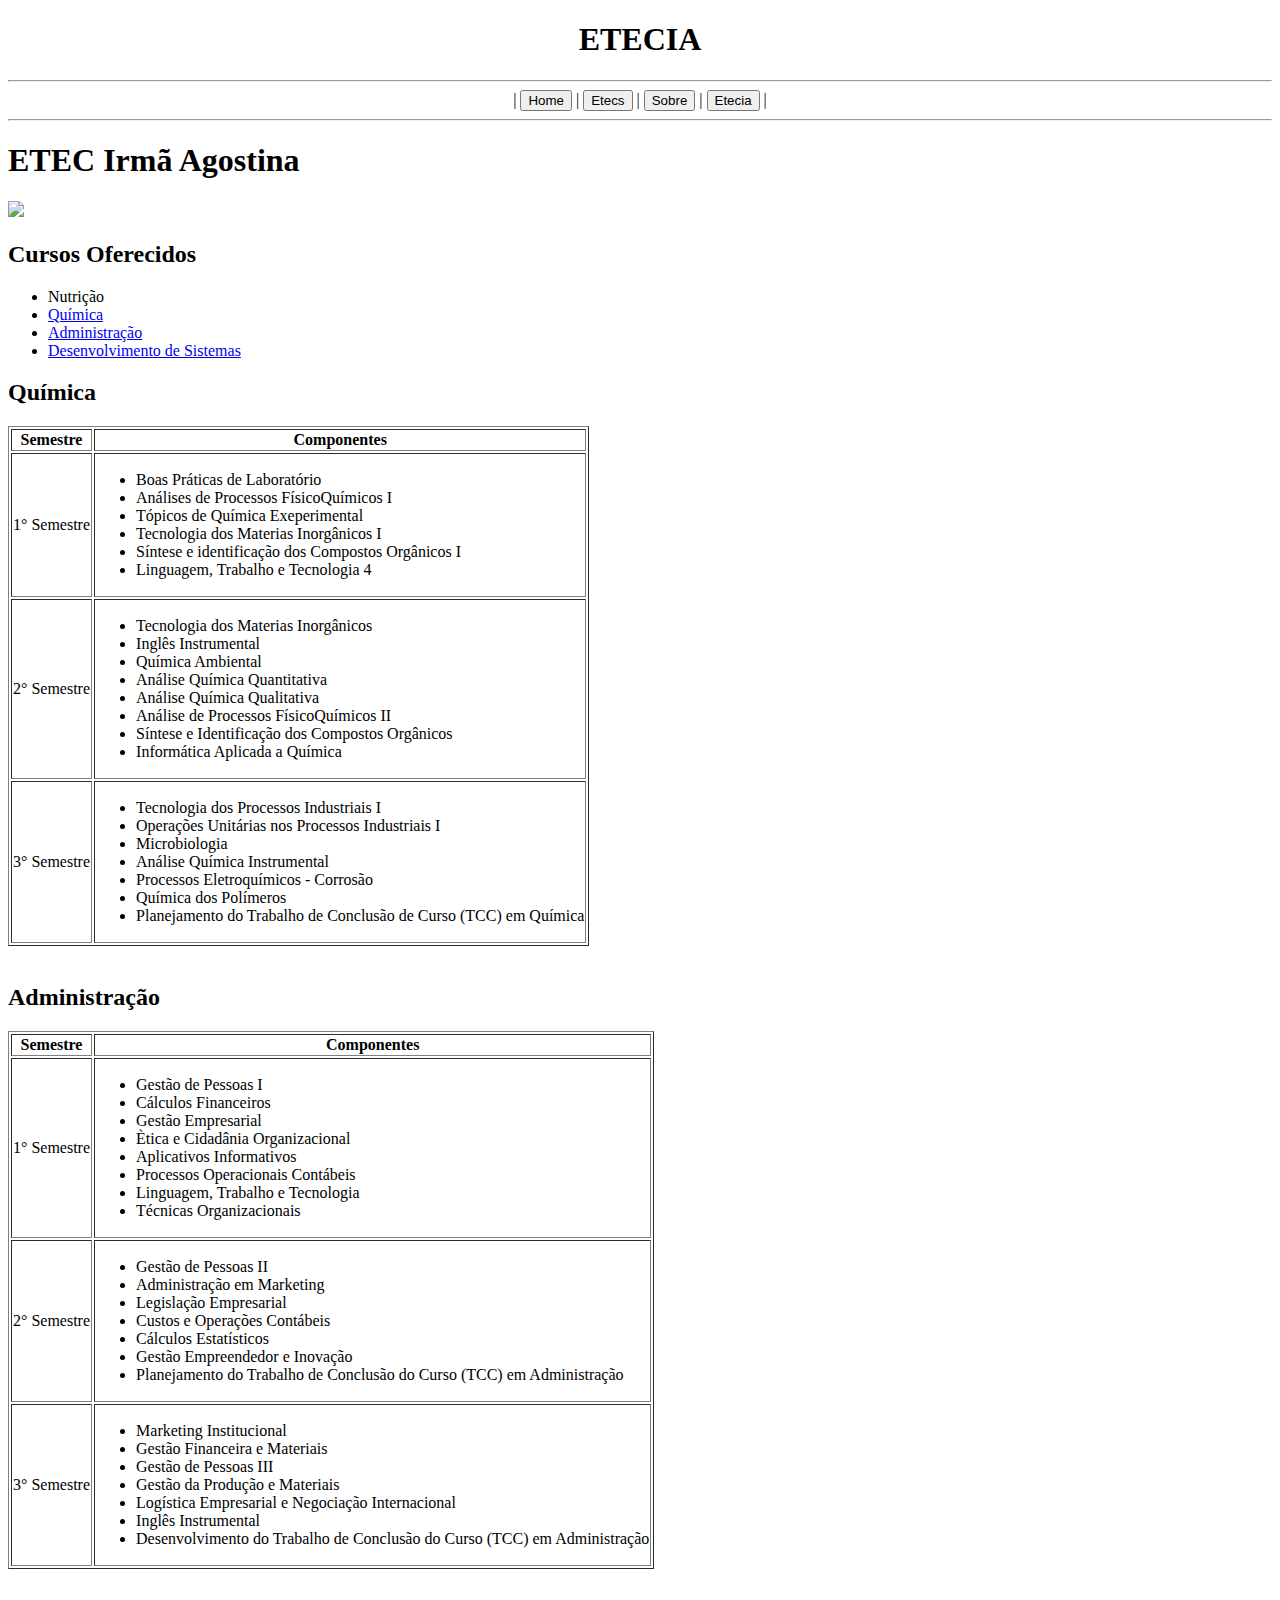
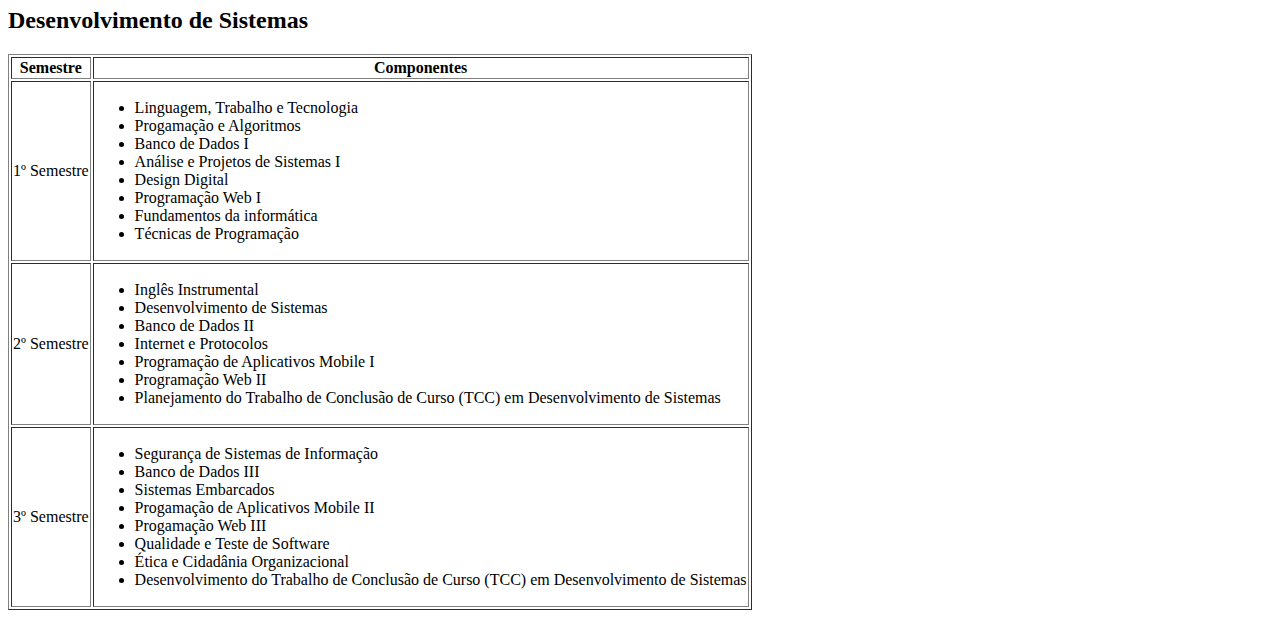
==== etecia.html @ db359ec2 "Site_Etec" ====
<!DOCTYPE html>
	<html lang="pt-br">
		<head>
			<meta charset="utf-8"/>
			<meta name="author" content="Giovanni Couto Diniz"/>
			<meta name="description" content="Treino de html."/>
			<link rel="stylesheet" href=""/>
			<link rel="icon" href=""/>
			<title> </title>
		</head>
		<body>
			<header>
				<center>
					<h1>
						ETECIA
					</h1>
				</center>
			<hr/>
			</header>
			<nav>
				<center>
				<span> | </span>
					<a href="index.html"><button> Home</button></a>
				<span> | </span>
					<a href="etecs.html"><button> Etecs</button></a>
				<span> | </span>
					<a href="sobre.html"><button> Sobre</button></a>
				<span> | </span>
					<a href="etecia.html"><button> Etecia</button></a>
				<span> | </span>
				</center>
				<hr/>
			</nav>
			<section>
			<h1> ETEC Irmã Agostina </h1>
			<img src="Etecia.jpg"/>
			<br/>
			<h2> Cursos Oferecidos </h2>
			<ul>
				<li><a>Nutrição</a></li>
				<li><a href="#quimica">Química</a></li>
				<li><a href="#adm">Administração</a></li>
				<li><a href="#ds">Desenvolvimento de Sistemas</a></li>
		    </ul>
			<h2 id="quimica">Química</h2>
			<table border="1">
				<tr>
				<th>Semestre</th>
				<th>Componentes</th>
				</tr>
				<tr>
					<td>1° Semestre</td>
					<td>
						<ul>
							<li> Boas Práticas de Laboratório </li>
							<li> Análises de Processos FísicoQuímicos I </li>
							<li> Tópicos de Química Exeperimental </li>
							<li> Tecnologia dos Materias Inorgânicos I </li>
							<li> Síntese e identificação dos Compostos Orgânicos I </li>
							<li> Linguagem, Trabalho e Tecnologia 4 </li>
						</ul>
					</td>
				</tr>
				<tr>
					<td>2° Semestre</td>
					<td>
						<ul>
							<li> Tecnologia dos Materias Inorgânicos </li>
							<li> Inglês Instrumental </li>
							<li> Química Ambiental </li>
							<li> Análise Química Quantitativa </li>
							<li> Análise Química Qualitativa </li>
							<li> Análise de Processos FísicoQuímicos II </li>
							<li> Síntese e Identificação dos Compostos Orgânicos </li>
							<li> Informática Aplicada a Química  </li>
						</ul>
					</td>

				</tr>
				<tr>
					<td>3° Semestre</td>
					<td>
						<ul>
							<li> Tecnologia dos Processos Industriais I </li>
							<li> Operações Unitárias nos Processos Industriais I </li>
							<li> Microbiologia </li>
							<li> Análise Química Instrumental </li>
							<li> Processos Eletroquímicos - Corrosão </li>
							<li> Química dos Polímeros </li>
							<li> Planejamento do Trabalho de Conclusão de Curso (TCC) em Química </li>
						</ul>
					</td>
				</tr>
			</table>
			<br/>
			<h2 id="adm">Administração</h2>
			<table border="1">
				<tr>
				<th>Semestre</th>
				<th>Componentes</th>
				</tr>
				<tr>
					<td>1° Semestre</td>
					<td>
						<ul>
							<li> Gestão de Pessoas I </li>
							<li> Cálculos Financeiros </li>
							<li> Gestão Empresarial </li>
							<li> Ètica e Cidadânia Organizacional </li>
							<li> Aplicativos Informativos </li>
							<li> Processos Operacionais Contábeis </li>
							<li> Linguagem, Trabalho e Tecnologia </li>
							<li> Técnicas Organizacionais </li>
						</ul>
					</td>
				</tr>
				<tr>
					<td>2° Semestre</td>
					<td>
						<ul>
							<li> Gestão de Pessoas II </li>
							<li> Administração em Marketing </li>
							<li> Legislação Empresarial </li>
							<li> Custos e Operações Contábeis </li>
							<li> Cálculos Estatísticos </li>
							<li> Gestão Empreendedor e Inovação</li>
							<li> Planejamento do Trabalho de Conclusão do Curso (TCC) em Administração</li>
						</ul>
					</td>
				</tr>
				<tr>
					<td>3° Semestre</td>
					<td>
						<ul>
							<li> Marketing Institucional </li>
							<li> Gestão Financeira e Materiais </li>
							<li> Gestão de Pessoas III </li>
							<li> Gestão da Produção e Materiais </li>
							<li> Logística Empresarial e Negociação Internacional </li>
							<li> Inglês Instrumental  </li>
							<li> Desenvolvimento do Trabalho de Conclusão do Curso (TCC) em Administração </li>
						</ul>
					</td>
				</tr>
			</table>
			<br/>
			<h2 id="ds">Desenvolvimento de Sistemas</h2>
			<table border="1">
				<tr>
				<th>Semestre</th>
				<th>Componentes</th>
				</tr>
				<tr>
					<td>1º Semestre</td>
					<td>
						<ul>
							<li> Linguagem, Trabalho e Tecnologia </li>
							<li> Progamação e Algoritmos </li>
							<li> Banco de Dados I </li>
							<li> Análise e Projetos de Sistemas I </li>
							<li> Design Digital </li>
							<li> Programação Web I </li>
							<li> Fundamentos da informática </li>
							<li> Técnicas de Programação </li>
						</ul>
					</td>
				</tr>
				<tr>
					<td>2º Semestre</td>
					<td>
						<ul>
							<li> Inglês Instrumental </li>
							<li> Desenvolvimento de Sistemas </li>
							<li> Banco de Dados II </li>
							<li> Internet e Protocolos </li>
							<li> Programação de Aplicativos Mobile I </li>
							<li> Programação Web II </li>
							<li> Planejamento do Trabalho de Conclusão de Curso (TCC) em Desenvolvimento de Sistemas </li>
						</ul>
					</td>
				</tr>
				<tr>
					<td>3º Semestre</td>
					<td>
						<ul>
							<li> Segurança de Sistemas de Informação </li>
							<li> Banco de Dados III </li>
							<li> Sistemas Embarcados </li>
							<li> Progamação de Aplicativos Mobile II </li>
							<li> Progamação Web III </li>
							<li> Qualidade e Teste de Software </li>
							<li> Ética e Cidadânia Organizacional </li>
							<li> Desenvolvimento do Trabalho de Conclusão de Curso (TCC) em Desenvolvimento de Sistemas </li>
						</ul>
					</td>
				</tr>
			</table>
			</section>
		</body>
	</html>
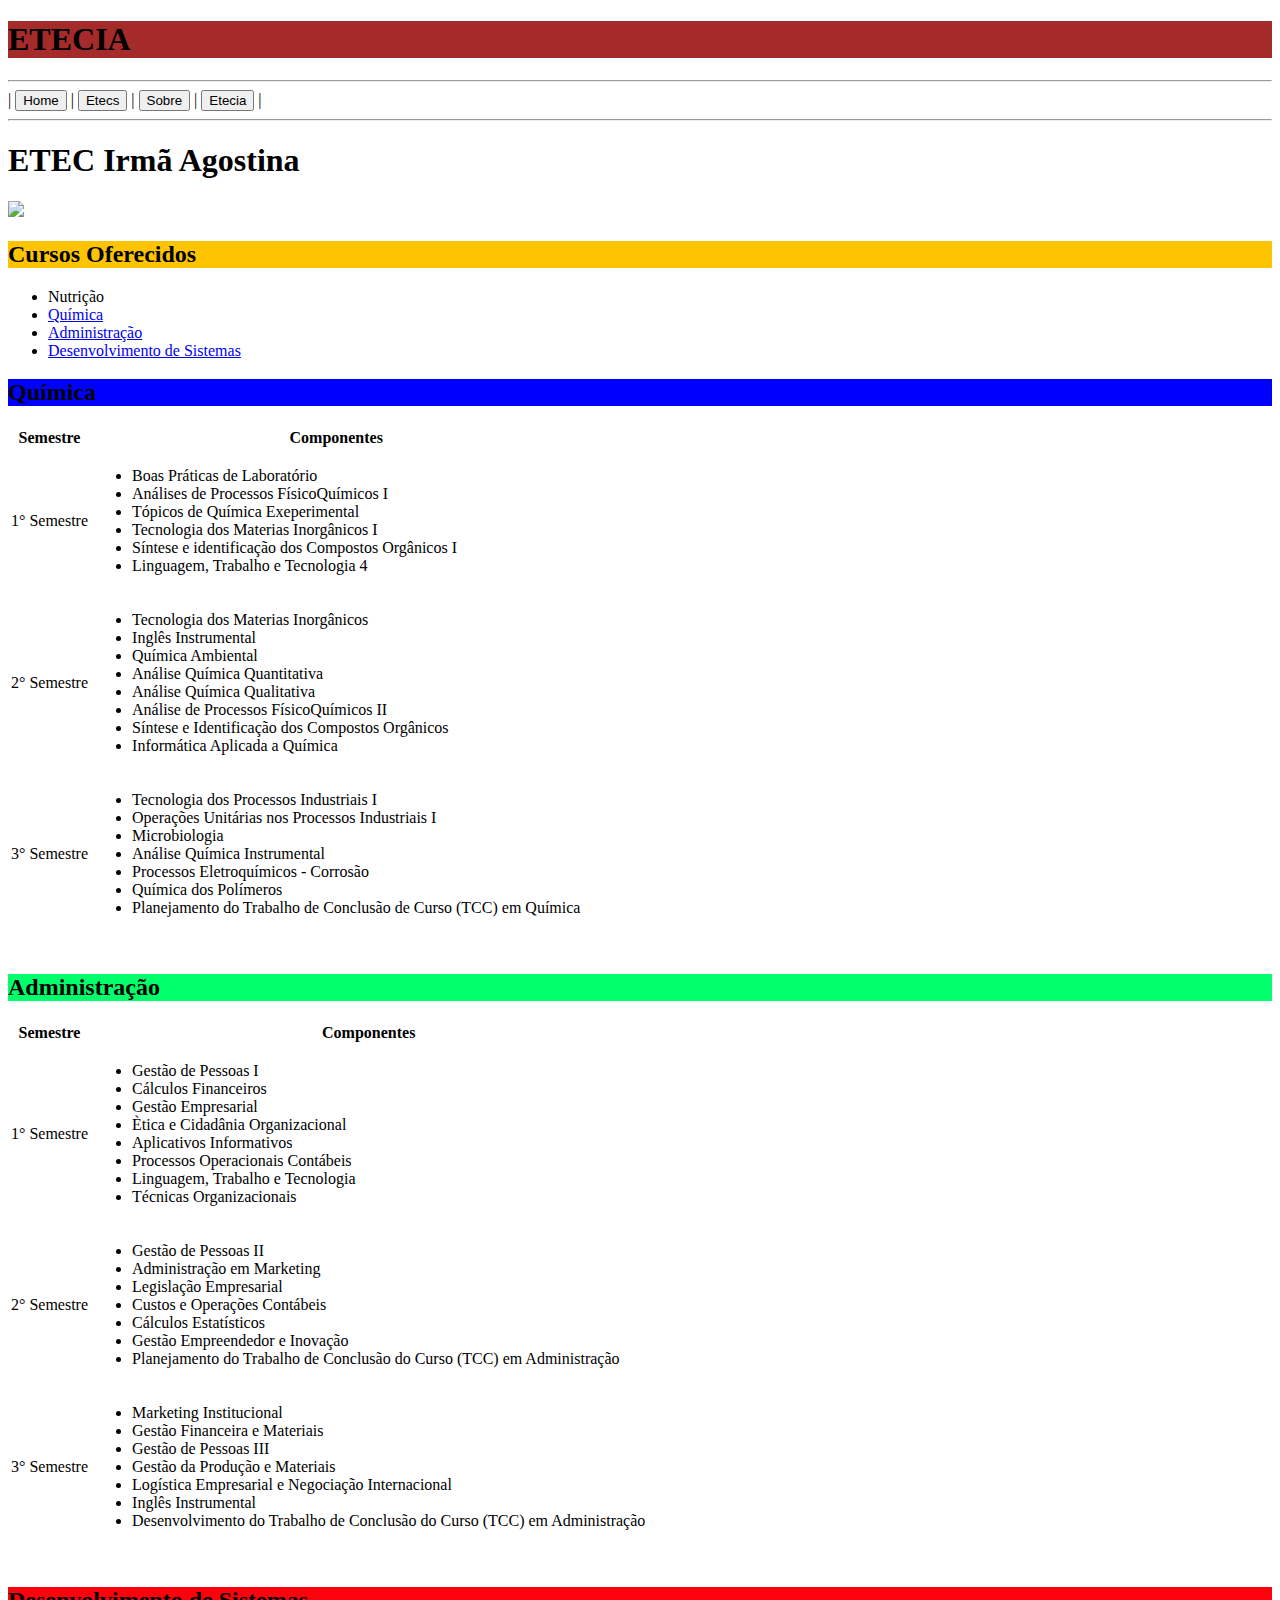
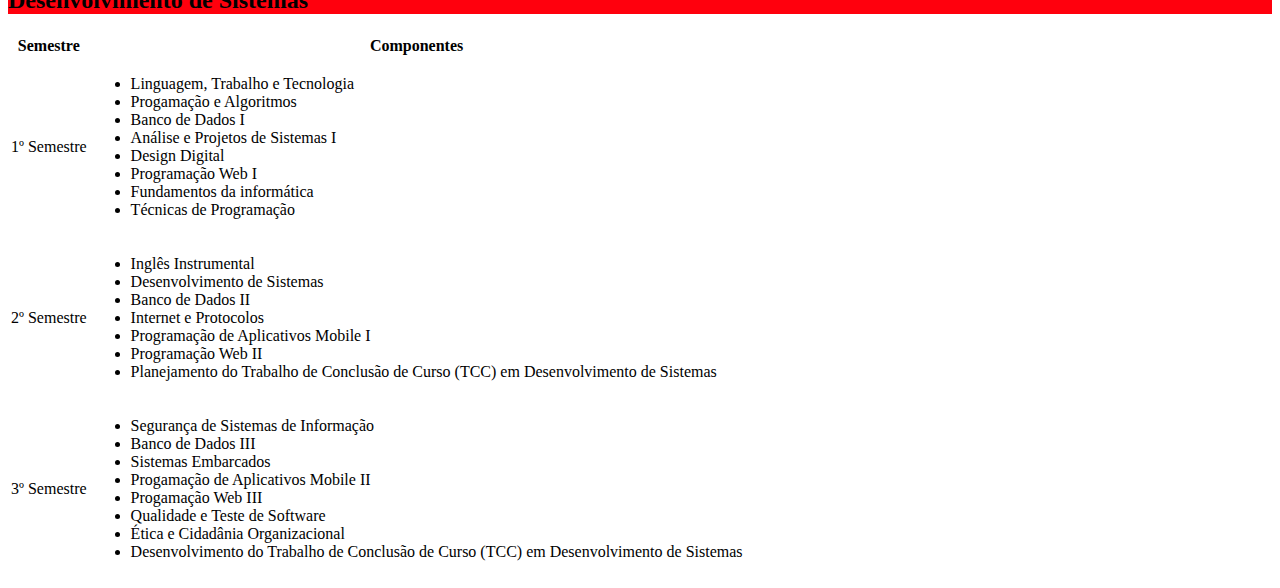
==== commit 5d831c71: "commit" ====
--- a/etecia.html
+++ b/etecia.html
@@ -10,15 +10,15 @@
 		</head>
 		<body>
 			<header>
-				<center>
-					<h1>
+				
+					<h1 style="background-color: brown;">
 						ETECIA
 					</h1>
-				</center>
+				
 			<hr/>
 			</header>
 			<nav>
-				<center>
+				
 				<span> | </span>
 					<a href="index.html"><button> Home</button></a>
 				<span> | </span>
@@ -28,22 +28,22 @@
 				<span> | </span>
 					<a href="etecia.html"><button> Etecia</button></a>
 				<span> | </span>
-				</center>
-				<hr/>
+				
 			</nav>
+			<hr/>
 			<section>
 			<h1> ETEC Irmã Agostina </h1>
 			<img src="Etecia.jpg"/>
 			<br/>
-			<h2> Cursos Oferecidos </h2>
+			<h2 style="background-color: rgb(255, 196, 0);"> Cursos Oferecidos </h2>
 			<ul>
 				<li><a>Nutrição</a></li>
 				<li><a href="#quimica">Química</a></li>
 				<li><a href="#adm">Administração</a></li>
 				<li><a href="#ds">Desenvolvimento de Sistemas</a></li>
 		    </ul>
-			<h2 id="quimica">Química</h2>
-			<table border="1">
+			<h2 style="background-color: blue;" id="quimica">Química</h2>
+			<table>
 				<tr>
 				<th>Semestre</th>
 				<th>Componentes</th>
@@ -93,8 +93,8 @@
 				</tr>
 			</table>
 			<br/>
-			<h2 id="adm">Administração</h2>
-			<table border="1">
+			<h2 style="background-color: rgb(0, 255, 106);" id="adm">Administração</h2>
+			<table>
 				<tr>
 				<th>Semestre</th>
 				<th>Componentes</th>
@@ -144,8 +144,8 @@
 				</tr>
 			</table>
 			<br/>
-			<h2 id="ds">Desenvolvimento de Sistemas</h2>
-			<table border="1">
+			<h2 style="background-color: rgb(255, 0, 13);" id="ds">Desenvolvimento de Sistemas</h2>
+			<table>
 				<tr>
 				<th>Semestre</th>
 				<th>Componentes</th>
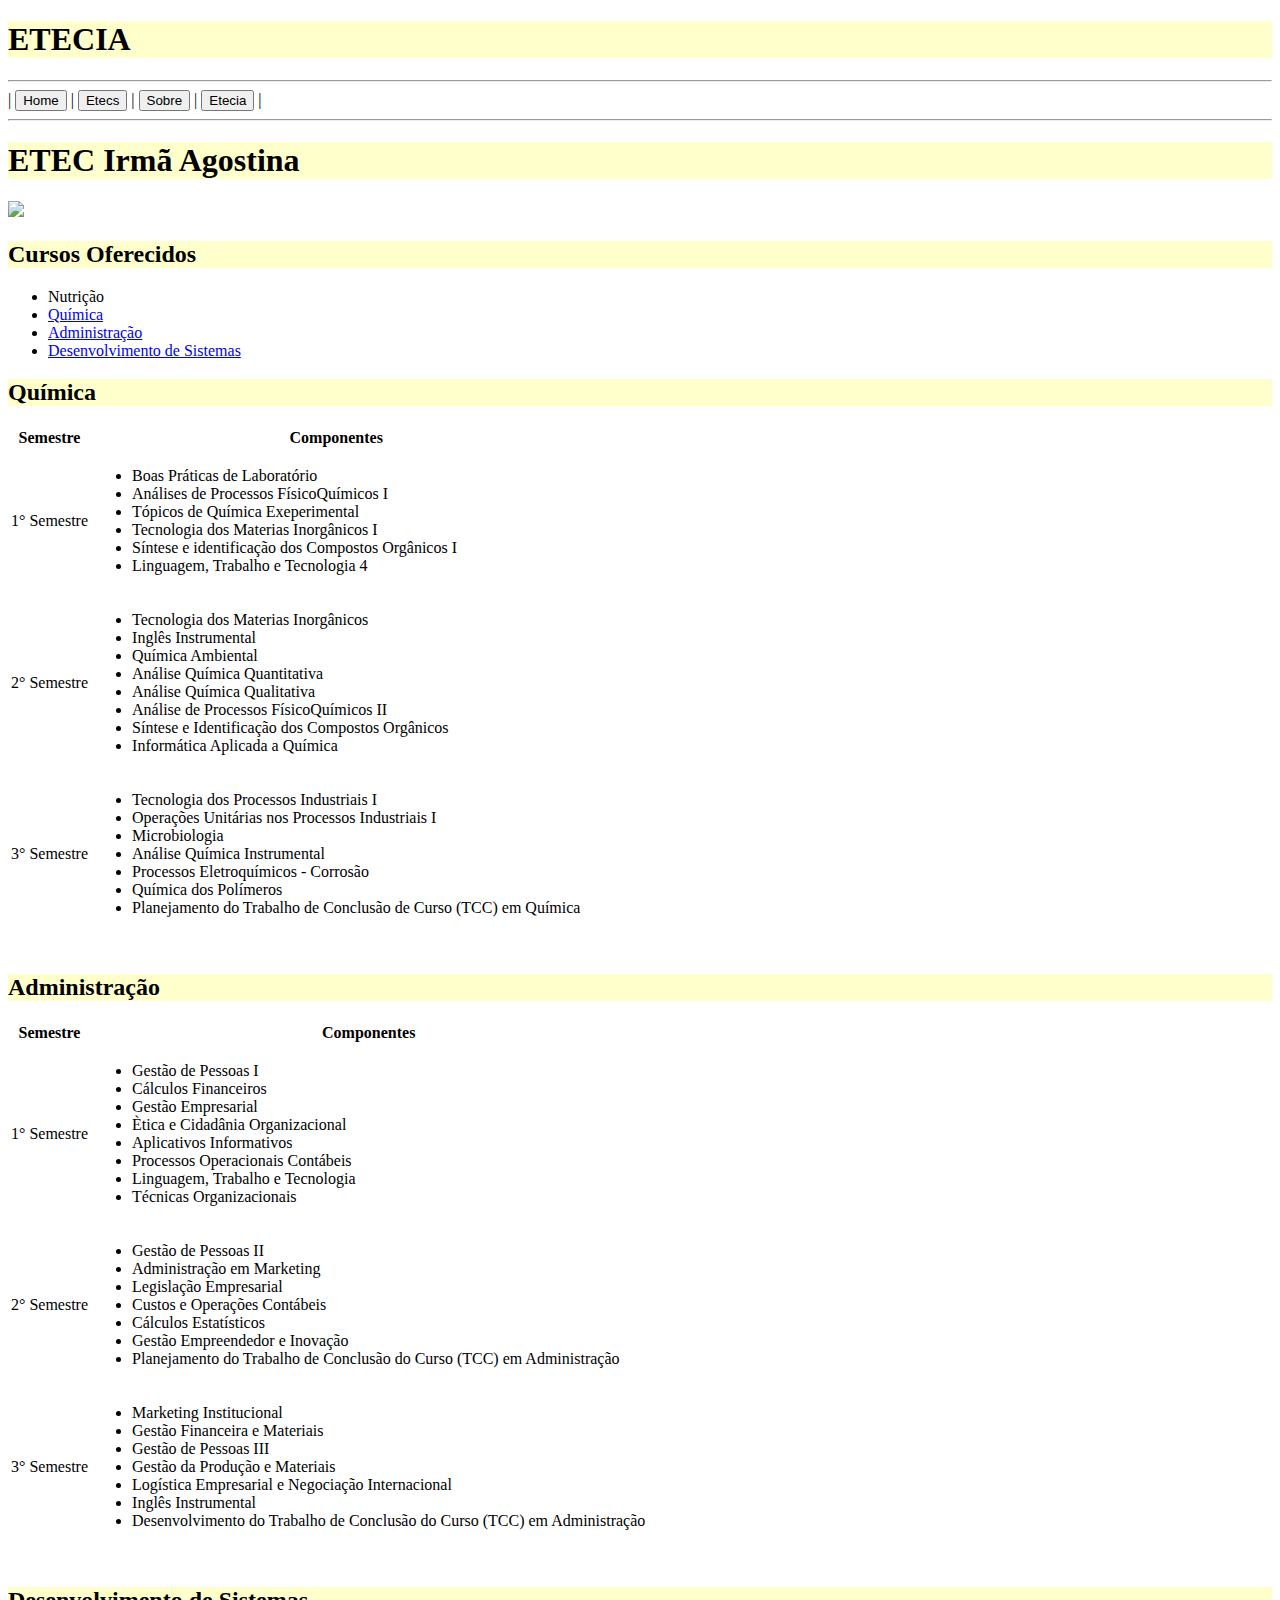
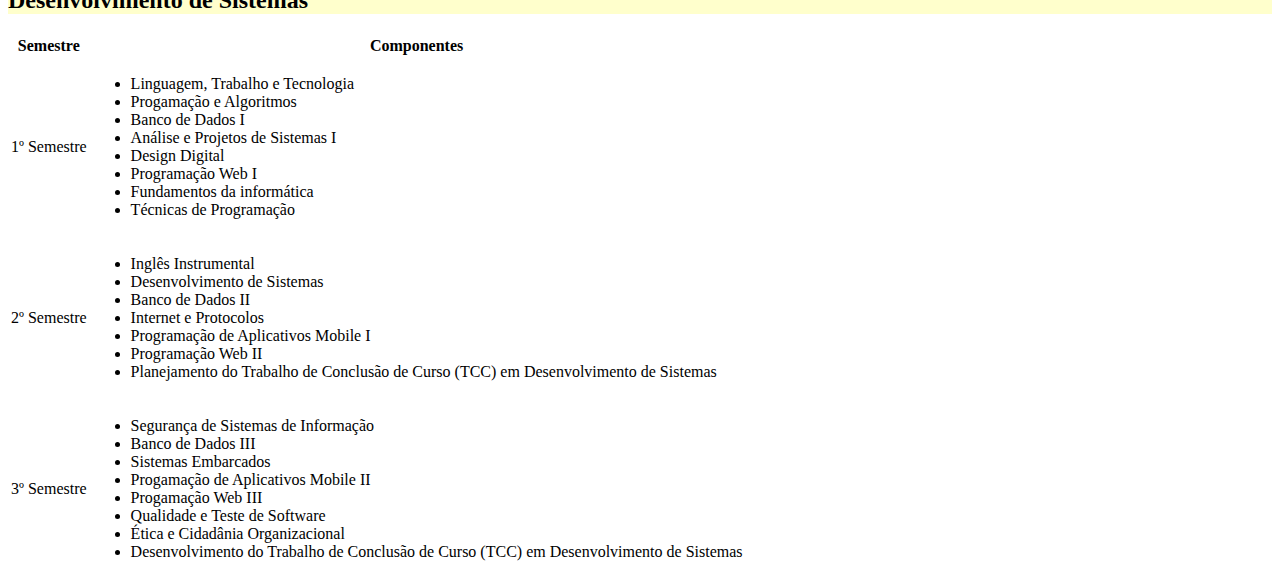
==== commit e74fae6e: "commit" ====
--- a/etecia.html
+++ b/etecia.html
@@ -6,12 +6,18 @@
 			<meta name="description" content="Treino de html."/>
 			<link rel="stylesheet" href=""/>
 			<link rel="icon" href=""/>
-			<title> </title>
+			<title> ETECIA </title>
+			<style>
+			h1, h2, h3, h4 {
+				background-color: #ffffcc;
+;
+			}
+			</style>
 		</head>
 		<body>
 			<header>
 				
-					<h1 style="background-color: brown;">
+					<h1>
 						ETECIA
 					</h1>
 				
@@ -35,14 +41,14 @@
 			<h1> ETEC Irmã Agostina </h1>
 			<img src="Etecia.jpg"/>
 			<br/>
-			<h2 style="background-color: rgb(255, 196, 0);"> Cursos Oferecidos </h2>
+			<h2> Cursos Oferecidos </h2>
 			<ul>
 				<li><a>Nutrição</a></li>
 				<li><a href="#quimica">Química</a></li>
 				<li><a href="#adm">Administração</a></li>
 				<li><a href="#ds">Desenvolvimento de Sistemas</a></li>
 		    </ul>
-			<h2 style="background-color: blue;" id="quimica">Química</h2>
+			<h2 id="quimica">Química</h2>
 			<table>
 				<tr>
 				<th>Semestre</th>
@@ -93,7 +99,7 @@
 				</tr>
 			</table>
 			<br/>
-			<h2 style="background-color: rgb(0, 255, 106);" id="adm">Administração</h2>
+			<h2 id="adm">Administração</h2>
 			<table>
 				<tr>
 				<th>Semestre</th>
@@ -144,7 +150,7 @@
 				</tr>
 			</table>
 			<br/>
-			<h2 style="background-color: rgb(255, 0, 13);" id="ds">Desenvolvimento de Sistemas</h2>
+			<h2 id="ds">Desenvolvimento de Sistemas</h2>
 			<table>
 				<tr>
 				<th>Semestre</th>
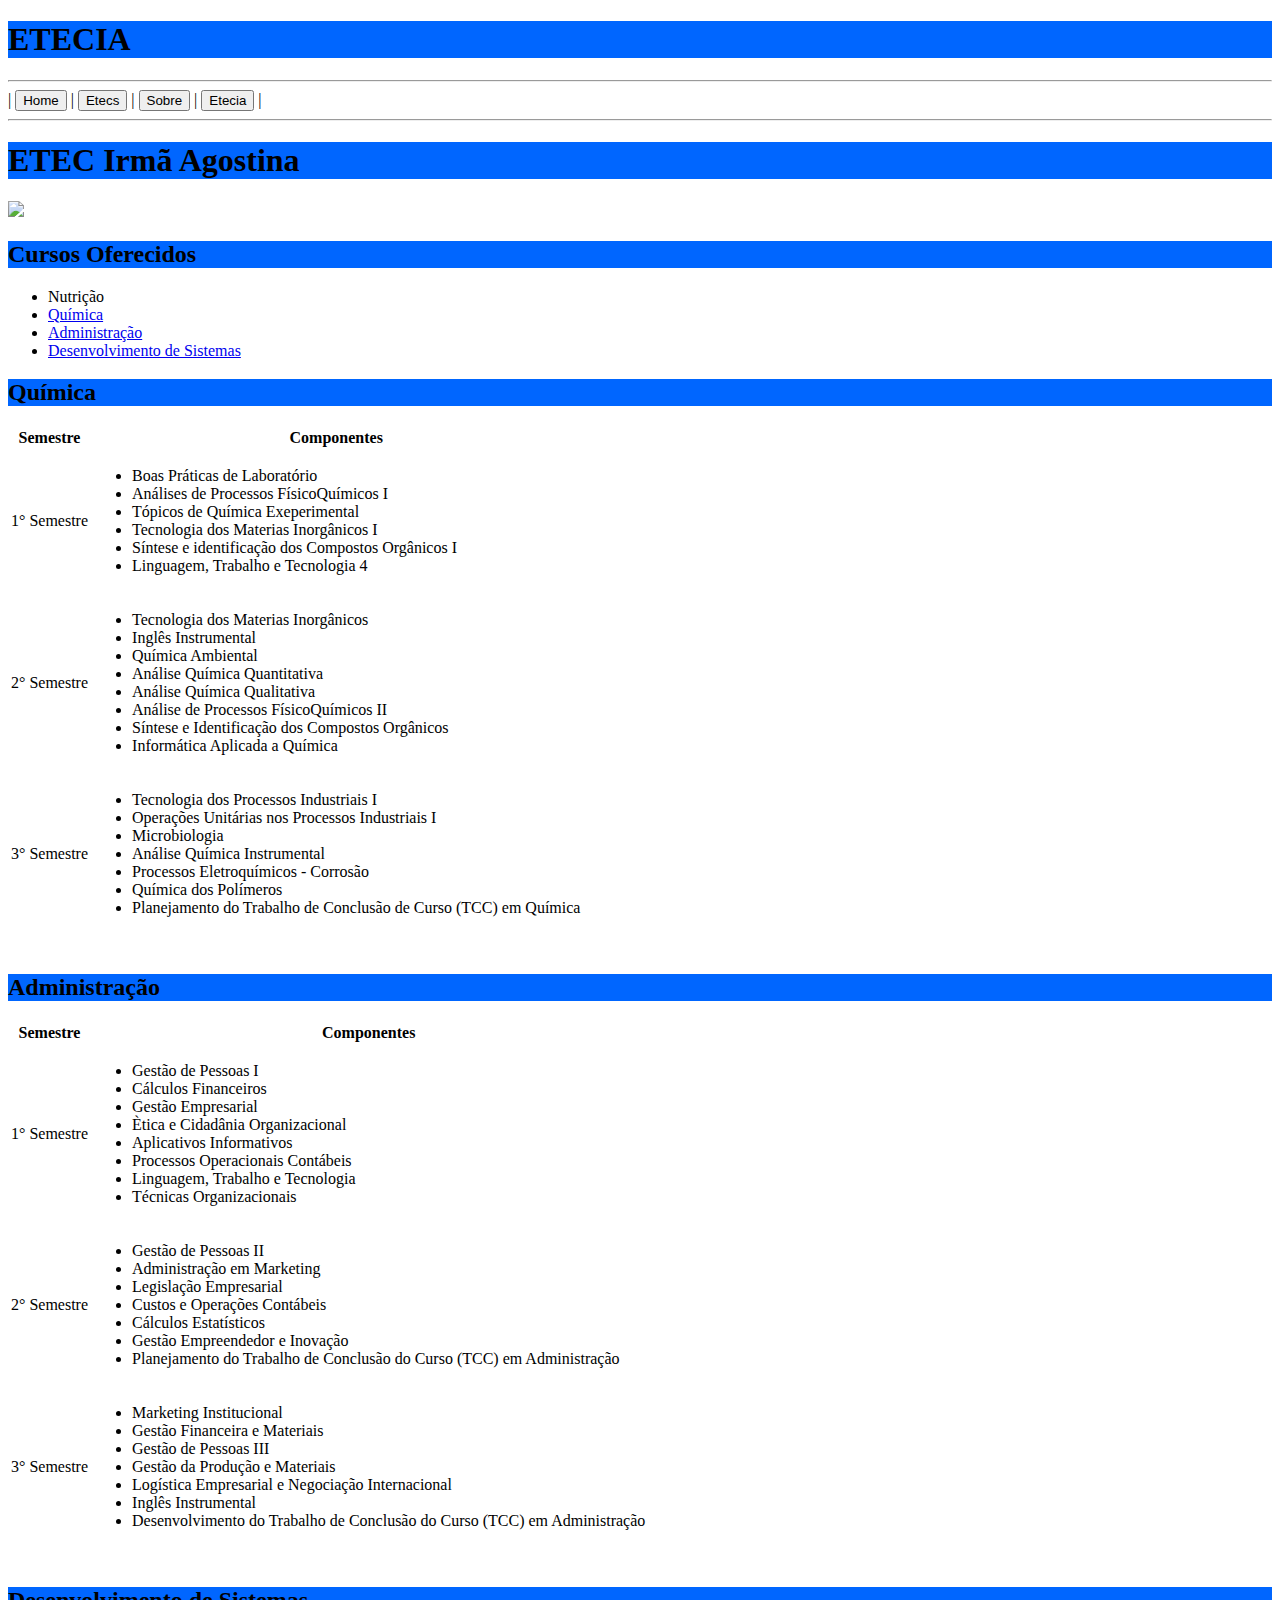
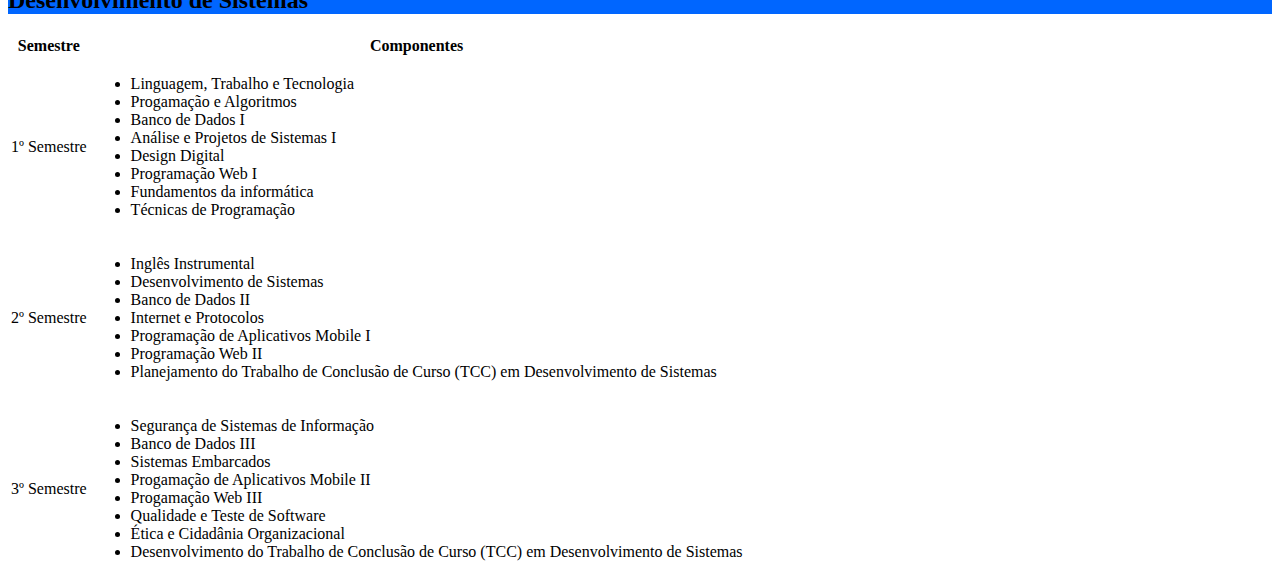
==== commit 261af943: "commit" ====
--- a/etecia.html
+++ b/etecia.html
@@ -4,15 +4,9 @@
 			<meta charset="utf-8"/>
 			<meta name="author" content="Giovanni Couto Diniz"/>
 			<meta name="description" content="Treino de html."/>
-			<link rel="stylesheet" href=""/>
+			<link rel="stylesheet" href="css/estilo.css"/>
 			<link rel="icon" href=""/>
 			<title> ETECIA </title>
-			<style>
-			h1, h2, h3, h4 {
-				background-color: #ffffcc;
-;
-			}
-			</style>
 		</head>
 		<body>
 			<header>
--- a/css/estilo.css
+++ b/css/estilo.css
@@ -0,0 +1,3 @@
+h1, h2, h3, h4 {
+    background-color:  #0066ff;
+}
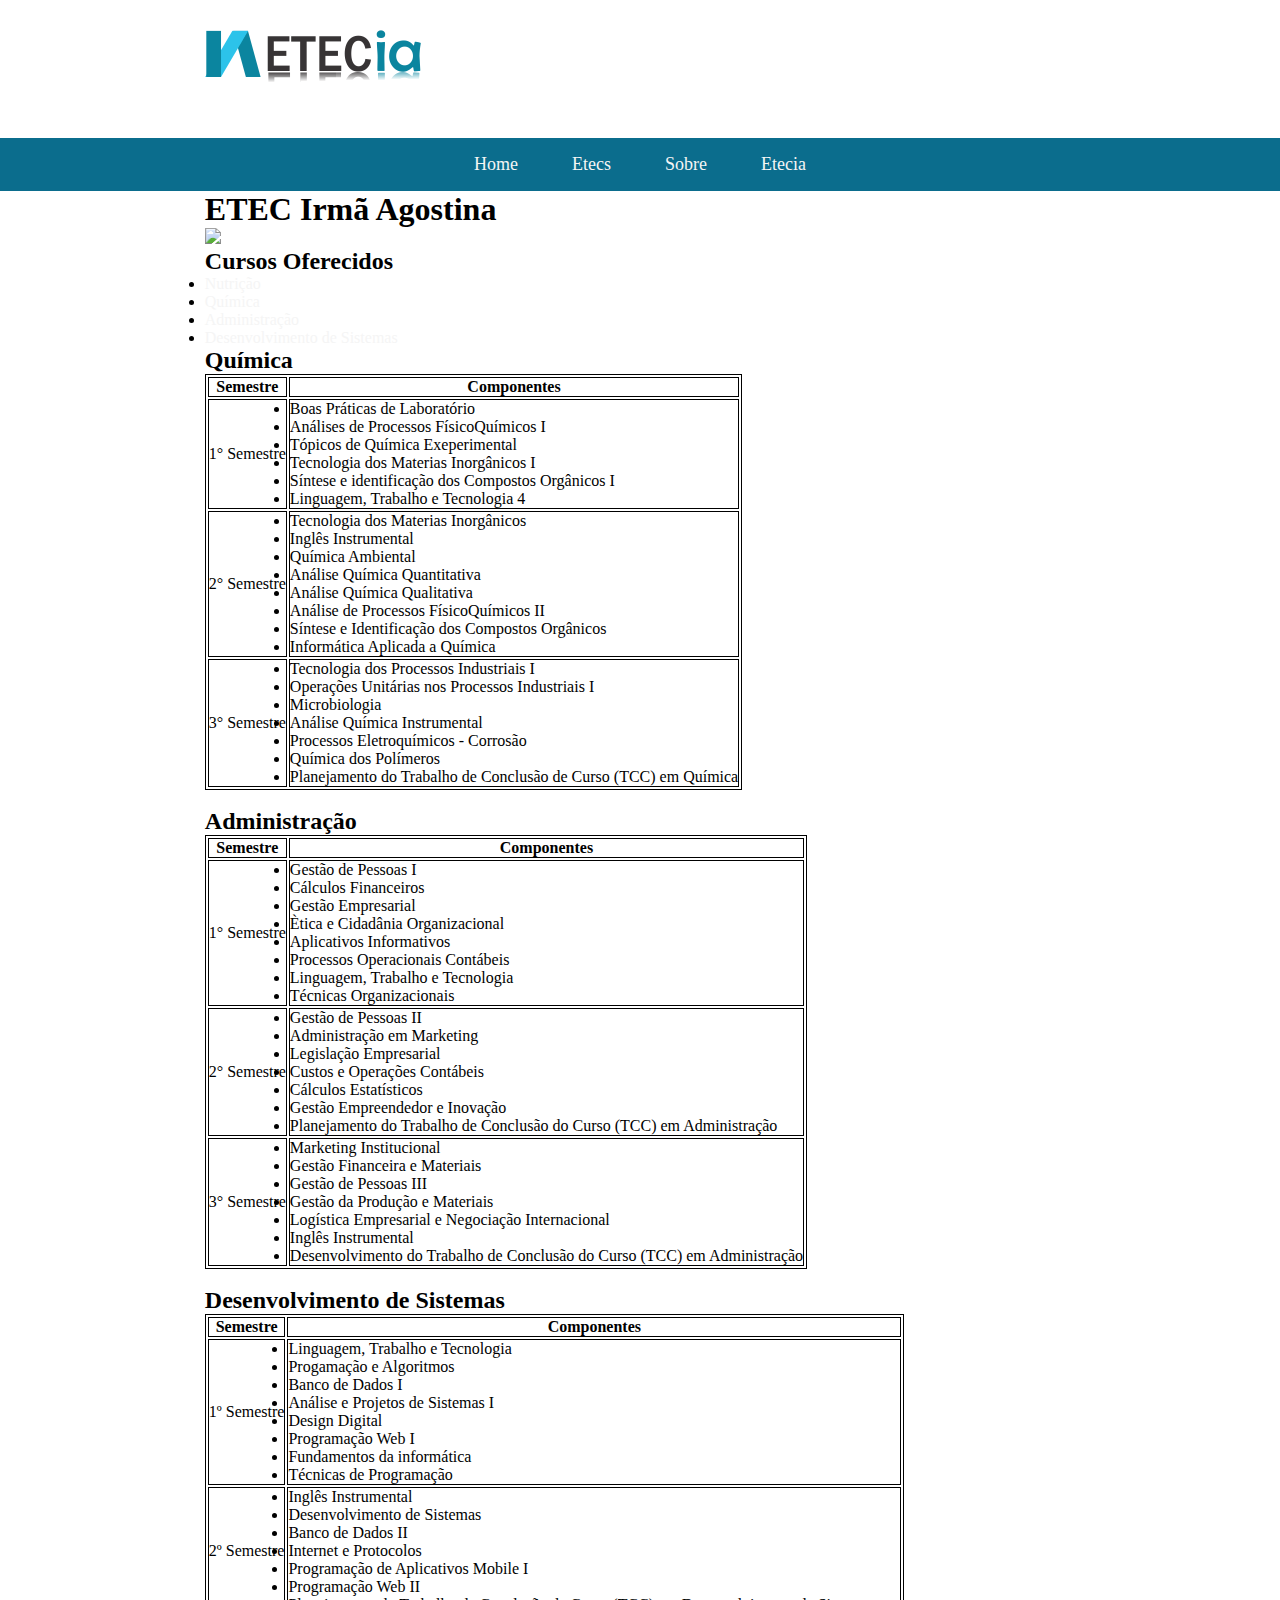
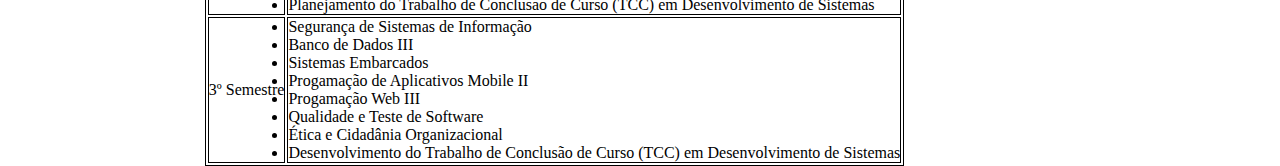
==== commit ca6799a2: "Commit Css" ====
--- a/etecia.html
+++ b/etecia.html
@@ -1,200 +1,196 @@
 <!DOCTYPE html>
-	<html lang="pt-br">
-		<head>
-			<meta charset="utf-8"/>
-			<meta name="author" content="Giovanni Couto Diniz"/>
-			<meta name="description" content="Treino de html."/>
-			<link rel="stylesheet" href="css/estilo.css"/>
-			<link rel="icon" href=""/>
-			<title> ETECIA </title>
-		</head>
-		<body>
-			<header>
-				
-					<h1>
-						ETECIA
-					</h1>
-				
-			<hr/>
-			</header>
-			<nav>
-				
-				<span> | </span>
-					<a href="index.html"><button> Home</button></a>
-				<span> | </span>
-					<a href="etecs.html"><button> Etecs</button></a>
-				<span> | </span>
-					<a href="sobre.html"><button> Sobre</button></a>
-				<span> | </span>
-					<a href="etecia.html"><button> Etecia</button></a>
-				<span> | </span>
-				
-			</nav>
-			<hr/>
-			<section>
-			<h1> ETEC Irmã Agostina </h1>
-			<img src="Etecia.jpg"/>
-			<br/>
-			<h2> Cursos Oferecidos </h2>
-			<ul>
-				<li><a>Nutrição</a></li>
-				<li><a href="#quimica">Química</a></li>
-				<li><a href="#adm">Administração</a></li>
-				<li><a href="#ds">Desenvolvimento de Sistemas</a></li>
-		    </ul>
-			<h2 id="quimica">Química</h2>
-			<table>
-				<tr>
+<html lang="pt-br">
+
+<head>
+	<meta charset="utf-8" />
+	<meta name="author" content="Giovanni Couto Diniz" />
+	<meta name="description" content="Treino de html." />
+	<link rel="stylesheet" href="css/estilo.css" />
+	<link rel="icon" href="" />
+	<title> ETECIA </title>
+</head>
+
+<body>
+	<div class="principal">
+	<header>
+		<img class="logo_etecia" src="imagens/logo_etecia.png"/>
+	</header>
+  </div>
+	<nav>
+		<ul class="menu">
+			<li class="hover"><a  href="index.html">Home</a></li>
+			<li class="hover"><a href="etecs.html">Etecs</a></li>
+			<li class="hover"><a href="sobre.html">Sobre</a></li>
+			<li class="hover"><a href="etecia.html">Etecia</a></li>
+		</ul>
+	</nav>
+	<div class="principal">
+	<section>
+		<h1> ETEC Irmã Agostina </h1>
+		<img src="Etecia.jpg" />
+		<br />
+		<h2> Cursos Oferecidos </h2>
+		<ul>
+			<li><a>Nutrição</a></li>
+			<li><a href="#quimica">Química</a></li>
+			<li><a href="#adm">Administração</a></li>
+			<li><a href="#ds">Desenvolvimento de Sistemas</a></li>
+		</ul>
+		<h2 id="quimica">Química</h2>
+		<table>
+			<tr>
 				<th>Semestre</th>
 				<th>Componentes</th>
-				</tr>
-				<tr>
-					<td>1° Semestre</td>
-					<td>
-						<ul>
-							<li> Boas Práticas de Laboratório </li>
-							<li> Análises de Processos FísicoQuímicos I </li>
-							<li> Tópicos de Química Exeperimental </li>
-							<li> Tecnologia dos Materias Inorgânicos I </li>
-							<li> Síntese e identificação dos Compostos Orgânicos I </li>
-							<li> Linguagem, Trabalho e Tecnologia 4 </li>
-						</ul>
-					</td>
-				</tr>
-				<tr>
-					<td>2° Semestre</td>
-					<td>
-						<ul>
-							<li> Tecnologia dos Materias Inorgânicos </li>
-							<li> Inglês Instrumental </li>
-							<li> Química Ambiental </li>
-							<li> Análise Química Quantitativa </li>
-							<li> Análise Química Qualitativa </li>
-							<li> Análise de Processos FísicoQuímicos II </li>
-							<li> Síntese e Identificação dos Compostos Orgânicos </li>
-							<li> Informática Aplicada a Química  </li>
-						</ul>
-					</td>
+			</tr>
+			<tr>
+				<td>1° Semestre</td>
+				<td>
+					<ul>
+						<li> Boas Práticas de Laboratório </li>
+						<li> Análises de Processos FísicoQuímicos I </li>
+						<li> Tópicos de Química Exeperimental </li>
+						<li> Tecnologia dos Materias Inorgânicos I </li>
+						<li> Síntese e identificação dos Compostos Orgânicos I </li>
+						<li> Linguagem, Trabalho e Tecnologia 4 </li>
+					</ul>
+				</td>
+			</tr>
+			<tr>
+				<td>2° Semestre</td>
+				<td>
+					<ul>
+						<li> Tecnologia dos Materias Inorgânicos </li>
+						<li> Inglês Instrumental </li>
+						<li> Química Ambiental </li>
+						<li> Análise Química Quantitativa </li>
+						<li> Análise Química Qualitativa </li>
+						<li> Análise de Processos FísicoQuímicos II </li>
+						<li> Síntese e Identificação dos Compostos Orgânicos </li>
+						<li> Informática Aplicada a Química </li>
+					</ul>
+				</td>
 
-				</tr>
-				<tr>
-					<td>3° Semestre</td>
-					<td>
-						<ul>
-							<li> Tecnologia dos Processos Industriais I </li>
-							<li> Operações Unitárias nos Processos Industriais I </li>
-							<li> Microbiologia </li>
-							<li> Análise Química Instrumental </li>
-							<li> Processos Eletroquímicos - Corrosão </li>
-							<li> Química dos Polímeros </li>
-							<li> Planejamento do Trabalho de Conclusão de Curso (TCC) em Química </li>
-						</ul>
-					</td>
-				</tr>
-			</table>
-			<br/>
-			<h2 id="adm">Administração</h2>
-			<table>
-				<tr>
+			</tr>
+			<tr>
+				<td>3° Semestre</td>
+				<td>
+					<ul>
+						<li> Tecnologia dos Processos Industriais I </li>
+						<li> Operações Unitárias nos Processos Industriais I </li>
+						<li> Microbiologia </li>
+						<li> Análise Química Instrumental </li>
+						<li> Processos Eletroquímicos - Corrosão </li>
+						<li> Química dos Polímeros </li>
+						<li> Planejamento do Trabalho de Conclusão de Curso (TCC) em Química </li>
+					</ul>
+				</td>
+			</tr>
+		</table>
+		<br />
+		<h2 id="adm">Administração</h2>
+		<table>
+			<tr>
 				<th>Semestre</th>
 				<th>Componentes</th>
-				</tr>
-				<tr>
-					<td>1° Semestre</td>
-					<td>
-						<ul>
-							<li> Gestão de Pessoas I </li>
-							<li> Cálculos Financeiros </li>
-							<li> Gestão Empresarial </li>
-							<li> Ètica e Cidadânia Organizacional </li>
-							<li> Aplicativos Informativos </li>
-							<li> Processos Operacionais Contábeis </li>
-							<li> Linguagem, Trabalho e Tecnologia </li>
-							<li> Técnicas Organizacionais </li>
-						</ul>
-					</td>
-				</tr>
-				<tr>
-					<td>2° Semestre</td>
-					<td>
-						<ul>
-							<li> Gestão de Pessoas II </li>
-							<li> Administração em Marketing </li>
-							<li> Legislação Empresarial </li>
-							<li> Custos e Operações Contábeis </li>
-							<li> Cálculos Estatísticos </li>
-							<li> Gestão Empreendedor e Inovação</li>
-							<li> Planejamento do Trabalho de Conclusão do Curso (TCC) em Administração</li>
-						</ul>
-					</td>
-				</tr>
-				<tr>
-					<td>3° Semestre</td>
-					<td>
-						<ul>
-							<li> Marketing Institucional </li>
-							<li> Gestão Financeira e Materiais </li>
-							<li> Gestão de Pessoas III </li>
-							<li> Gestão da Produção e Materiais </li>
-							<li> Logística Empresarial e Negociação Internacional </li>
-							<li> Inglês Instrumental  </li>
-							<li> Desenvolvimento do Trabalho de Conclusão do Curso (TCC) em Administração </li>
-						</ul>
-					</td>
-				</tr>
-			</table>
-			<br/>
-			<h2 id="ds">Desenvolvimento de Sistemas</h2>
-			<table>
-				<tr>
+			</tr>
+			<tr>
+				<td>1° Semestre</td>
+				<td>
+					<ul>
+						<li> Gestão de Pessoas I </li>
+						<li> Cálculos Financeiros </li>
+						<li> Gestão Empresarial </li>
+						<li> Ètica e Cidadânia Organizacional </li>
+						<li> Aplicativos Informativos </li>
+						<li> Processos Operacionais Contábeis </li>
+						<li> Linguagem, Trabalho e Tecnologia </li>
+						<li> Técnicas Organizacionais </li>
+					</ul>
+				</td>
+			</tr>
+			<tr>
+				<td>2° Semestre</td>
+				<td>
+					<ul>
+						<li> Gestão de Pessoas II </li>
+						<li> Administração em Marketing </li>
+						<li> Legislação Empresarial </li>
+						<li> Custos e Operações Contábeis </li>
+						<li> Cálculos Estatísticos </li>
+						<li> Gestão Empreendedor e Inovação</li>
+						<li> Planejamento do Trabalho de Conclusão do Curso (TCC) em Administração</li>
+					</ul>
+				</td>
+			</tr>
+			<tr>
+				<td>3° Semestre</td>
+				<td>
+					<ul>
+						<li> Marketing Institucional </li>
+						<li> Gestão Financeira e Materiais </li>
+						<li> Gestão de Pessoas III </li>
+						<li> Gestão da Produção e Materiais </li>
+						<li> Logística Empresarial e Negociação Internacional </li>
+						<li> Inglês Instrumental </li>
+						<li> Desenvolvimento do Trabalho de Conclusão do Curso (TCC) em Administração </li>
+					</ul>
+				</td>
+			</tr>
+		</table>
+		<br />
+		<h2 id="ds">Desenvolvimento de Sistemas</h2>
+		<table>
+			<tr>
 				<th>Semestre</th>
 				<th>Componentes</th>
-				</tr>
-				<tr>
-					<td>1º Semestre</td>
-					<td>
-						<ul>
-							<li> Linguagem, Trabalho e Tecnologia </li>
-							<li> Progamação e Algoritmos </li>
-							<li> Banco de Dados I </li>
-							<li> Análise e Projetos de Sistemas I </li>
-							<li> Design Digital </li>
-							<li> Programação Web I </li>
-							<li> Fundamentos da informática </li>
-							<li> Técnicas de Programação </li>
-						</ul>
-					</td>
-				</tr>
-				<tr>
-					<td>2º Semestre</td>
-					<td>
-						<ul>
-							<li> Inglês Instrumental </li>
-							<li> Desenvolvimento de Sistemas </li>
-							<li> Banco de Dados II </li>
-							<li> Internet e Protocolos </li>
-							<li> Programação de Aplicativos Mobile I </li>
-							<li> Programação Web II </li>
-							<li> Planejamento do Trabalho de Conclusão de Curso (TCC) em Desenvolvimento de Sistemas </li>
-						</ul>
-					</td>
-				</tr>
-				<tr>
-					<td>3º Semestre</td>
-					<td>
-						<ul>
-							<li> Segurança de Sistemas de Informação </li>
-							<li> Banco de Dados III </li>
-							<li> Sistemas Embarcados </li>
-							<li> Progamação de Aplicativos Mobile II </li>
-							<li> Progamação Web III </li>
-							<li> Qualidade e Teste de Software </li>
-							<li> Ética e Cidadânia Organizacional </li>
-							<li> Desenvolvimento do Trabalho de Conclusão de Curso (TCC) em Desenvolvimento de Sistemas </li>
-						</ul>
-					</td>
-				</tr>
-			</table>
-			</section>
-		</body>
-	</html>+			</tr>
+			<tr>
+				<td>1º Semestre</td>
+				<td>
+					<ul>
+						<li> Linguagem, Trabalho e Tecnologia </li>
+						<li> Progamação e Algoritmos </li>
+						<li> Banco de Dados I </li>
+						<li> Análise e Projetos de Sistemas I </li>
+						<li> Design Digital </li>
+						<li> Programação Web I </li>
+						<li> Fundamentos da informática </li>
+						<li> Técnicas de Programação </li>
+					</ul>
+				</td>
+			</tr>
+			<tr>
+				<td>2º Semestre</td>
+				<td>
+					<ul>
+						<li> Inglês Instrumental </li>
+						<li> Desenvolvimento de Sistemas </li>
+						<li> Banco de Dados II </li>
+						<li> Internet e Protocolos </li>
+						<li> Programação de Aplicativos Mobile I </li>
+						<li> Programação Web II </li>
+						<li> Planejamento do Trabalho de Conclusão de Curso (TCC) em Desenvolvimento de Sistemas </li>
+					</ul>
+				</td>
+			</tr>
+			<tr>
+				<td>3º Semestre</td>
+				<td>
+					<ul>
+						<li> Segurança de Sistemas de Informação </li>
+						<li> Banco de Dados III </li>
+						<li> Sistemas Embarcados </li>
+						<li> Progamação de Aplicativos Mobile II </li>
+						<li> Progamação Web III </li>
+						<li> Qualidade e Teste de Software </li>
+						<li> Ética e Cidadânia Organizacional </li>
+						<li> Desenvolvimento do Trabalho de Conclusão de Curso (TCC) em Desenvolvimento de Sistemas </li>
+					</ul>
+				</td>
+			</tr>
+		</table>
+	</section>
+</div>
+</body>
+
+</html>--- a/css/estilo.css
+++ b/css/estilo.css
@@ -1,3 +1,62 @@
-h1, h2, h3, h4 {
-    background-color:  #0066ff;
+* {
+    margin: 0px;
+    padding: 0px;
 }
+
+
+
+@font-face {
+    font-family: ;
+    src: url(fonts/Roboto/Roboto-Regular.ttf)
+}
+
+@font-face {
+    font-family: ;
+    src: url()
+}
+
+table, th, td, tr {
+    border-width: 1px;
+    border-color: black;
+    border-style: ridge;
+}
+
+.menu{
+    text-align: center;
+    background-color: #0b6d8d;
+}
+
+.hover {
+    display: inline-block;
+    list-style: none;
+    border: 2px;
+    border-color: #0b6d8d;
+    background-color: #0b6d8d;
+    font-family: Roboto;
+    padding: 16px;
+    padding-left: 25px;
+    padding-right: 25px;
+    font-size: 18px;
+}
+
+.hover:hover {
+    background-color: #07495f;
+    cursor: pointer;
+}
+
+ a {
+     text-decoration: none;
+     color: whitesmoke;
+ }
+
+ .logo_etecia {
+     margin-top: 30px;
+     margin-bottom: 25px;
+ }
+
+ .principal {
+     width: 68%;
+     margin: auto;
+ }
+
+
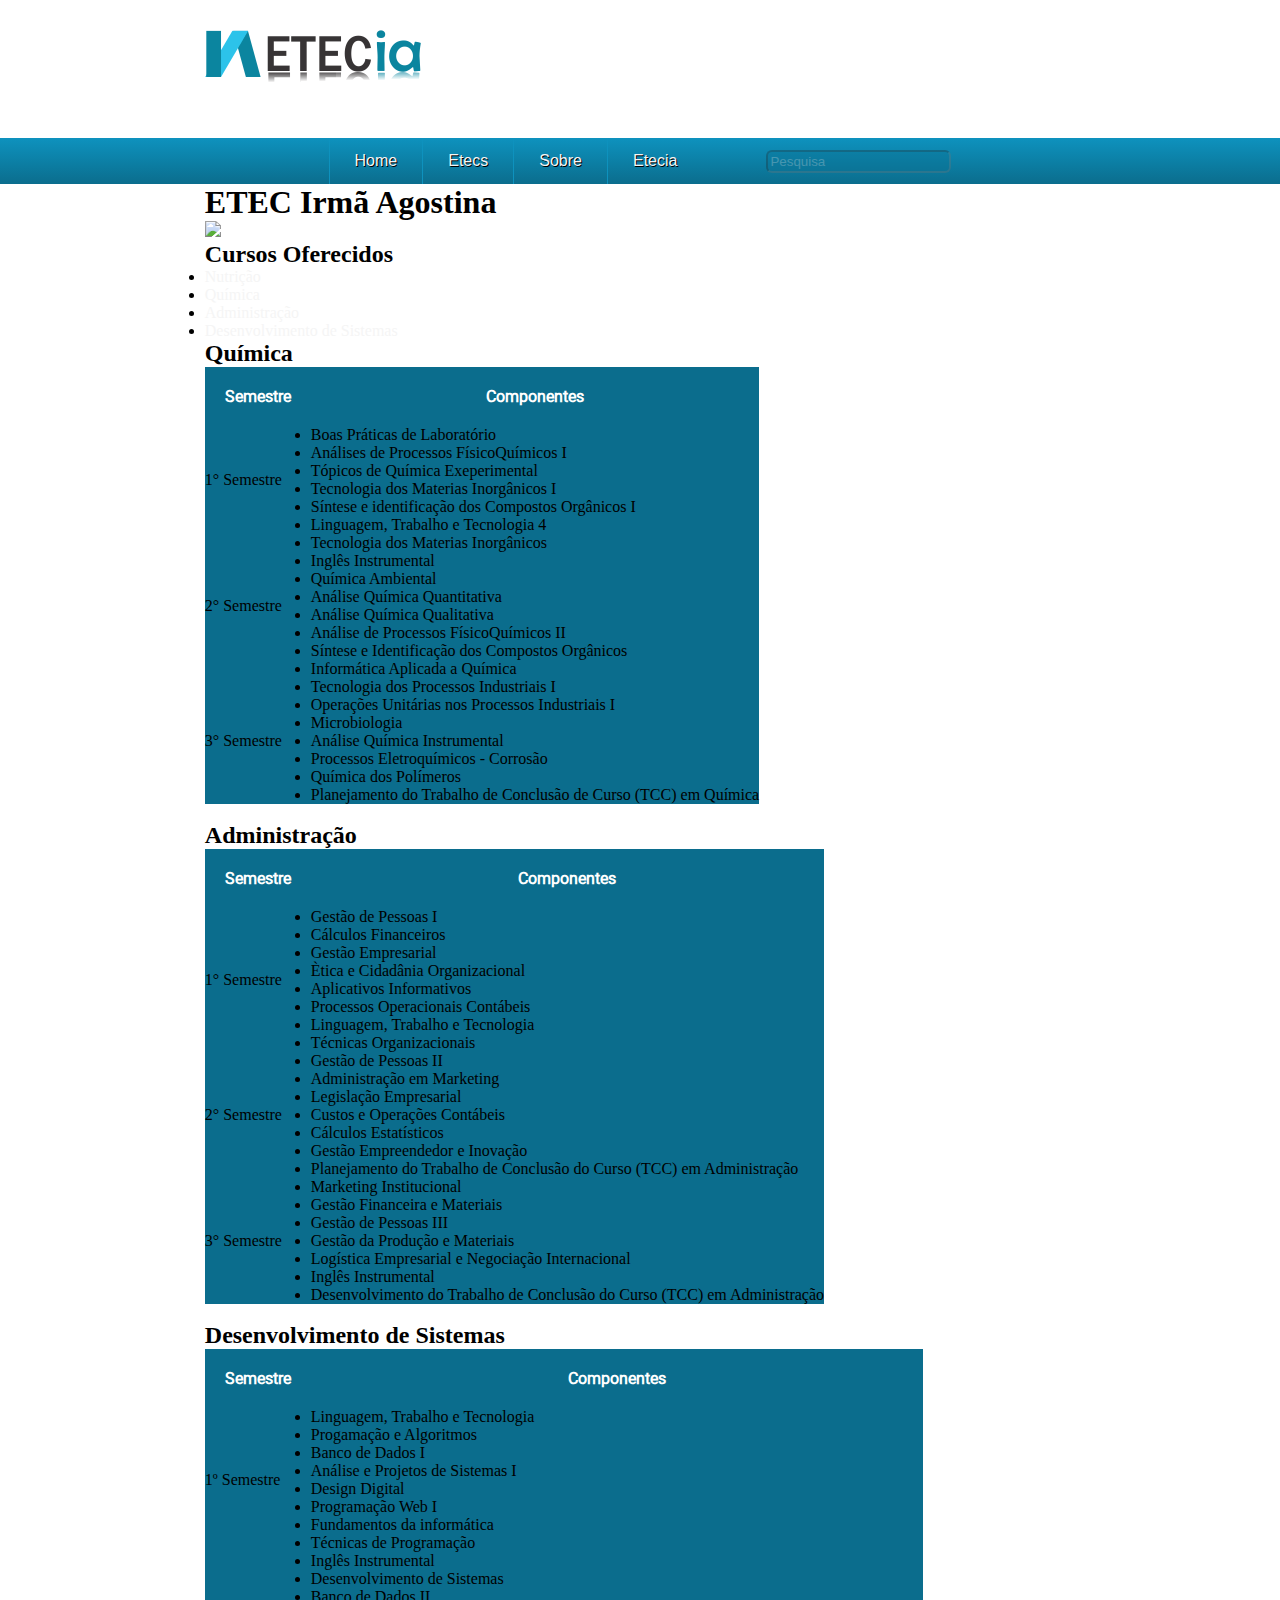
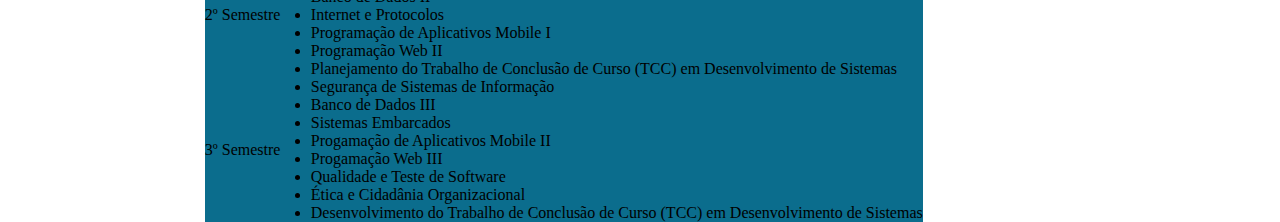
==== commit 2933750d: "Improved Css" ====
--- a/etecia.html
+++ b/etecia.html
@@ -18,10 +18,8 @@
   </div>
 	<nav>
 		<ul class="menu">
-			<li class="hover"><a  href="index.html">Home</a></li>
-			<li class="hover"><a href="etecs.html">Etecs</a></li>
-			<li class="hover"><a href="sobre.html">Sobre</a></li>
-			<li class="hover"><a href="etecia.html">Etecia</a></li>
+			<li class="hover"><a  href="index.html">Home</a></li><li class="hover"><a href="etecs.html">Etecs</a></li><li class="hover"><a href="sobre.html">Sobre</a></li><li class="hover"><a href="etecia.html">Etecia</a></li>
+			<input type="text" placeholder="Pesquisa"/>
 		</ul>
 	</nav>
 	<div class="principal">
--- a/css/estilo.css
+++ b/css/estilo.css
@@ -6,24 +6,28 @@
 
 
 @font-face {
-    font-family: ;
+    font-family: Roboto;
     src: url(fonts/Roboto/Roboto-Regular.ttf)
 }
 
 @font-face {
-    font-family: ;
-    src: url()
+    font-family: Roboto Slab;
+    src: url(RobotoSlab-Regular.ttf)
+}
+
+table {
+	border-collapse: collapse;
 }
 
 table, th, td, tr {
-    border-width: 1px;
-    border-color: black;
-    border-style: ridge;
+    border-width: 3px;
+    border-color: white;
+	background-color: #0b6d8d;
 }
 
 .menu{
     text-align: center;
-    background-color: #0b6d8d;
+    background-image: linear-gradient( #0e92be,#0c80a6,#0b6d8d);
 }
 
 .hover {
@@ -31,16 +35,20 @@
     list-style: none;
     border: 2px;
     border-color: #0b6d8d;
-    background-color: #0b6d8d;
-    font-family: Roboto;
-    padding: 16px;
+    background-image: linear-gradient( #0e92be,#0c80a6,#0b6d8d);
+    font-family: Arial;
+    padding: 14px;
     padding-left: 25px;
     padding-right: 25px;
-    font-size: 18px;
+    font-size: 16px;
+    text-shadow: 1px 1px #000000;
+    border-left-style: solid;
+    border-left-color: #0e92be;
+    border-left-width: 1px;
 }
 
 .hover:hover {
-    background-color: #07495f;
+    background-image: linear-gradient(#07495f,#07495f,#07495f);
     cursor: pointer;
 }
 
@@ -58,5 +66,28 @@
      width: 68%;
      margin: auto;
  }
+ 
+th {
+	border: 0px #0b6d8d;
+	background-color: #0b6d8d;
+	padding: 20px;
+	font: 24px;
+	font-family: Roboto;
+    color: #fff;
+}
+
+input {
+    background-color: #0b6d8e;
+    border-image: -webkit-linear-gradient(#000000 .4);
+    border-radius: 6px;
+    padding: 2px;
+    margin-left: 60px;
+    opacity: 30%;
+}
+
+::placeholder {
+    color:  #cccccc;
+}
+    
 
 
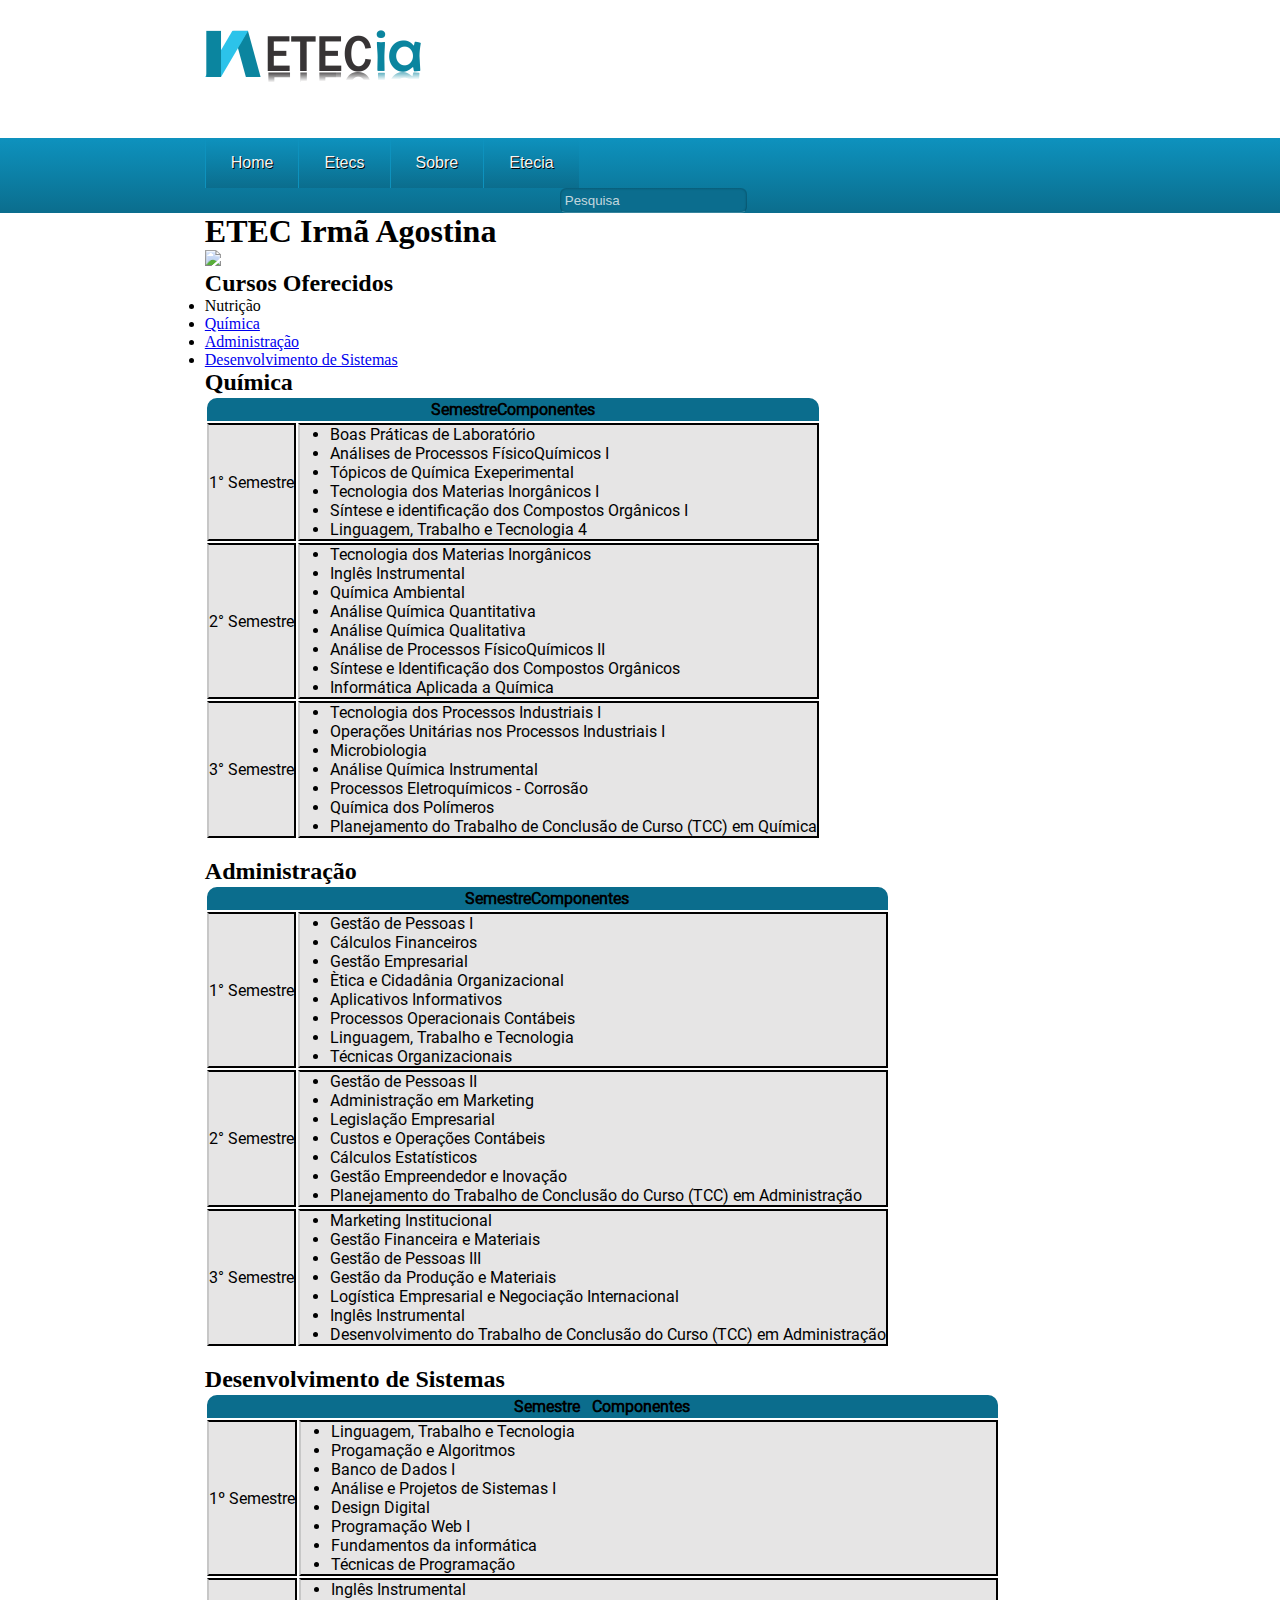
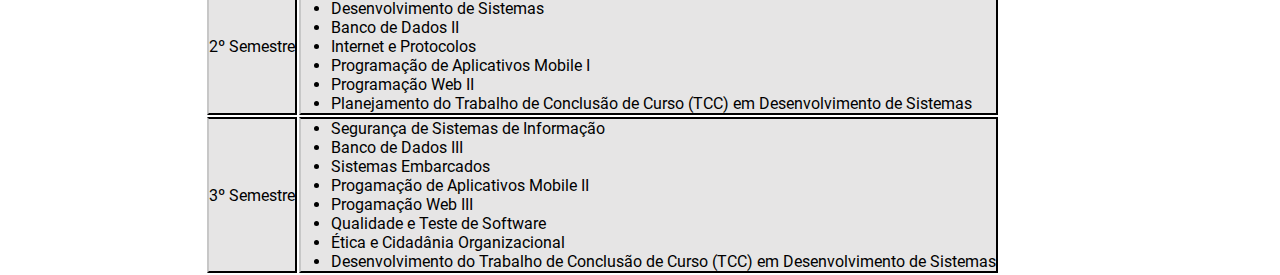
==== commit 25d2f180: "Upgrade" ====
--- a/etecia.html
+++ b/etecia.html
@@ -12,183 +12,182 @@
 
 <body>
 	<div class="principal">
-	<header>
-		<img class="logo_etecia" src="imagens/logo_etecia.png"/>
-	</header>
-  </div>
-	<nav>
+		<header>
+			<img class="logo_etecia" src="imagens/logo_etecia.png" width: 99% />
+		</header>
+	</div>
+	<nav class="menu-holder">
 		<ul class="menu">
-			<li class="hover"><a  href="index.html">Home</a></li><li class="hover"><a href="etecs.html">Etecs</a></li><li class="hover"><a href="sobre.html">Sobre</a></li><li class="hover"><a href="etecia.html">Etecia</a></li>
-			<input type="text" placeholder="Pesquisa"/>
+			<div class="container-for-ul principal">
+				<li class="hover"><a href="index.html">Home</a></li><li class="hover"><a href="etecs.html">Etecs</a></li><li class="hover"><a href="sobre.html">Sobre</a></li><li class="hover"><a href="etecia.html">Etecia</a></li>
+				<input type="text" placeholder="Pesquisa" />
+			</div>
 		</ul>
 	</nav>
 	<div class="principal">
-	<section>
-		<h1> ETEC Irmã Agostina </h1>
-		<img src="Etecia.jpg" />
-		<br />
-		<h2> Cursos Oferecidos </h2>
-		<ul>
-			<li><a>Nutrição</a></li>
-			<li><a href="#quimica">Química</a></li>
-			<li><a href="#adm">Administração</a></li>
-			<li><a href="#ds">Desenvolvimento de Sistemas</a></li>
-		</ul>
-		<h2 id="quimica">Química</h2>
-		<table>
-			<tr>
-				<th>Semestre</th>
-				<th>Componentes</th>
-			</tr>
-			<tr>
-				<td>1° Semestre</td>
-				<td>
-					<ul>
-						<li> Boas Práticas de Laboratório </li>
-						<li> Análises de Processos FísicoQuímicos I </li>
-						<li> Tópicos de Química Exeperimental </li>
-						<li> Tecnologia dos Materias Inorgânicos I </li>
-						<li> Síntese e identificação dos Compostos Orgânicos I </li>
-						<li> Linguagem, Trabalho e Tecnologia 4 </li>
-					</ul>
-				</td>
-			</tr>
-			<tr>
-				<td>2° Semestre</td>
-				<td>
-					<ul>
-						<li> Tecnologia dos Materias Inorgânicos </li>
-						<li> Inglês Instrumental </li>
-						<li> Química Ambiental </li>
-						<li> Análise Química Quantitativa </li>
-						<li> Análise Química Qualitativa </li>
-						<li> Análise de Processos FísicoQuímicos II </li>
-						<li> Síntese e Identificação dos Compostos Orgânicos </li>
-						<li> Informática Aplicada a Química </li>
-					</ul>
-				</td>
+		<section>
+			<h1> ETEC Irmã Agostina </h1>
+			<img src="Etecia.jpg" />
+			<br />
+			<h2> Cursos Oferecidos </h2>
+			<ul>
+				<li><a>Nutrição</a></li>
+				<li><a href="#quimica">Química</a></li>
+				<li><a href="#adm">Administração</a></li>
+				<li><a href="#ds">Desenvolvimento de Sistemas</a></li>
+			</ul>
+			<h2 id="quimica">Química</h2>
+			<table class="table113">
+				<tr>
+					<th colspan="2">SemestreComponentes</th>
+				</tr>
+				<tr>
+					<td>1° Semestre</td>
+					<td>
+						<ul>
+							<li class="tableli"> Boas Práticas de Laboratório </li>
+							<li class="tableli"> Análises de Processos FísicoQuímicos I </li>
+							<li class="tableli"> Tópicos de Química Exeperimental </li>
+							<li class="tableli"> Tecnologia dos Materias Inorgânicos I </li>
+							<li class="tableli"> Síntese e identificação dos Compostos Orgânicos I </li>
+							<li class="tableli"> Linguagem, Trabalho e Tecnologia 4 </li>
+						</ul>
+					</td>
+				</tr>
+				<tr>
+					<td>2° Semestre</td>
+					<td>
+						<ul>
+							<li class="tableli"> Tecnologia dos Materias Inorgânicos </li>
+							<li class="tableli"> Inglês Instrumental </li>
+							<li class="tableli"> Química Ambiental </li>
+							<li class="tableli"> Análise Química Quantitativa </li>
+							<li class="tableli"> Análise Química Qualitativa </li>
+							<li class="tableli"> Análise de Processos FísicoQuímicos II </li>
+							<li class="tableli"> Síntese e Identificação dos Compostos Orgânicos </li>
+							<li class="tableli"> Informática Aplicada a Química </li>
+						</ul>
+					</td>
 
-			</tr>
-			<tr>
-				<td>3° Semestre</td>
-				<td>
-					<ul>
-						<li> Tecnologia dos Processos Industriais I </li>
-						<li> Operações Unitárias nos Processos Industriais I </li>
-						<li> Microbiologia </li>
-						<li> Análise Química Instrumental </li>
-						<li> Processos Eletroquímicos - Corrosão </li>
-						<li> Química dos Polímeros </li>
-						<li> Planejamento do Trabalho de Conclusão de Curso (TCC) em Química </li>
-					</ul>
-				</td>
-			</tr>
-		</table>
-		<br />
-		<h2 id="adm">Administração</h2>
-		<table>
-			<tr>
-				<th>Semestre</th>
-				<th>Componentes</th>
-			</tr>
-			<tr>
-				<td>1° Semestre</td>
-				<td>
-					<ul>
-						<li> Gestão de Pessoas I </li>
-						<li> Cálculos Financeiros </li>
-						<li> Gestão Empresarial </li>
-						<li> Ètica e Cidadânia Organizacional </li>
-						<li> Aplicativos Informativos </li>
-						<li> Processos Operacionais Contábeis </li>
-						<li> Linguagem, Trabalho e Tecnologia </li>
-						<li> Técnicas Organizacionais </li>
-					</ul>
-				</td>
-			</tr>
-			<tr>
-				<td>2° Semestre</td>
-				<td>
-					<ul>
-						<li> Gestão de Pessoas II </li>
-						<li> Administração em Marketing </li>
-						<li> Legislação Empresarial </li>
-						<li> Custos e Operações Contábeis </li>
-						<li> Cálculos Estatísticos </li>
-						<li> Gestão Empreendedor e Inovação</li>
-						<li> Planejamento do Trabalho de Conclusão do Curso (TCC) em Administração</li>
-					</ul>
-				</td>
-			</tr>
-			<tr>
-				<td>3° Semestre</td>
-				<td>
-					<ul>
-						<li> Marketing Institucional </li>
-						<li> Gestão Financeira e Materiais </li>
-						<li> Gestão de Pessoas III </li>
-						<li> Gestão da Produção e Materiais </li>
-						<li> Logística Empresarial e Negociação Internacional </li>
-						<li> Inglês Instrumental </li>
-						<li> Desenvolvimento do Trabalho de Conclusão do Curso (TCC) em Administração </li>
-					</ul>
-				</td>
-			</tr>
-		</table>
-		<br />
-		<h2 id="ds">Desenvolvimento de Sistemas</h2>
-		<table>
-			<tr>
-				<th>Semestre</th>
-				<th>Componentes</th>
-			</tr>
-			<tr>
-				<td>1º Semestre</td>
-				<td>
-					<ul>
-						<li> Linguagem, Trabalho e Tecnologia </li>
-						<li> Progamação e Algoritmos </li>
-						<li> Banco de Dados I </li>
-						<li> Análise e Projetos de Sistemas I </li>
-						<li> Design Digital </li>
-						<li> Programação Web I </li>
-						<li> Fundamentos da informática </li>
-						<li> Técnicas de Programação </li>
-					</ul>
-				</td>
-			</tr>
-			<tr>
-				<td>2º Semestre</td>
-				<td>
-					<ul>
-						<li> Inglês Instrumental </li>
-						<li> Desenvolvimento de Sistemas </li>
-						<li> Banco de Dados II </li>
-						<li> Internet e Protocolos </li>
-						<li> Programação de Aplicativos Mobile I </li>
-						<li> Programação Web II </li>
-						<li> Planejamento do Trabalho de Conclusão de Curso (TCC) em Desenvolvimento de Sistemas </li>
-					</ul>
-				</td>
-			</tr>
-			<tr>
-				<td>3º Semestre</td>
-				<td>
-					<ul>
-						<li> Segurança de Sistemas de Informação </li>
-						<li> Banco de Dados III </li>
-						<li> Sistemas Embarcados </li>
-						<li> Progamação de Aplicativos Mobile II </li>
-						<li> Progamação Web III </li>
-						<li> Qualidade e Teste de Software </li>
-						<li> Ética e Cidadânia Organizacional </li>
-						<li> Desenvolvimento do Trabalho de Conclusão de Curso (TCC) em Desenvolvimento de Sistemas </li>
-					</ul>
-				</td>
-			</tr>
-		</table>
-	</section>
-</div>
+				</tr>
+				<tr>
+					<td>3° Semestre</td>
+					<td>
+						<ul>
+							<li class="tableli"> Tecnologia dos Processos Industriais I </li>
+							<li class="tableli"> Operações Unitárias nos Processos Industriais I </li>
+							<li class="tableli"> Microbiologia </li>
+							<li class="tableli"> Análise Química Instrumental </li>
+							<li class="tableli"> Processos Eletroquímicos - Corrosão </li>
+							<li class="tableli"> Química dos Polímeros </li>
+							<li class="tableli"> Planejamento do Trabalho de Conclusão de Curso (TCC) em Química </li>
+						</ul>
+					</td>
+				</tr>
+			</table>
+			<br />
+			<h2 id="adm">Administração</h2>
+			<table>
+				<tr>
+					<th colspan="2">SemestreComponentes</th>
+				</tr>
+				<tr>
+					<td>1° Semestre</td>
+					<td>
+						<ul>
+							<li class="tableli"> Gestão de Pessoas I </li>
+							<li class="tableli"> Cálculos Financeiros </li>
+							<li class="tableli"> Gestão Empresarial </li>
+							<li class="tableli"> Ètica e Cidadânia Organizacional </li>
+							<li class="tableli"> Aplicativos Informativos </li>
+							<li class="tableli"> Processos Operacionais Contábeis </li>
+							<li class="tableli"> Linguagem, Trabalho e Tecnologia </li>
+							<li class="tableli"> Técnicas Organizacionais </li>
+						</ul>
+					</td>
+				</tr>
+				<tr>
+					<td>2° Semestre</td>
+					<td>
+						<ul>
+							<li class="tableli"> Gestão de Pessoas II </li>
+							<li class="tableli"> Administração em Marketing </li>
+							<li class="tableli"> Legislação Empresarial </li>
+							<li class="tableli"> Custos e Operações Contábeis </li>
+							<li class="tableli"> Cálculos Estatísticos </li>
+							<li class="tableli"> Gestão Empreendedor e Inovação</li>
+							<li class="tableli"> Planejamento do Trabalho de Conclusão do Curso (TCC) em Administração</li>
+						</ul>
+					</td>
+				</tr>
+				<tr>
+					<td>3° Semestre</td>
+					<td>
+						<ul>
+							<li class="tableli"> Marketing Institucional </li>
+							<li class="tableli"> Gestão Financeira e Materiais </li>
+							<li class="tableli"> Gestão de Pessoas III </li>
+							<li class="tableli"> Gestão da Produção e Materiais </li>
+							<li class="tableli"> Logística Empresarial e Negociação Internacional </li>
+							<li class="tableli"> Inglês Instrumental </li>
+							<li class="tableli"> Desenvolvimento do Trabalho de Conclusão do Curso (TCC) em Administração </li>
+						</ul>
+					</td>
+				</tr>
+			</table>
+			<br />
+			<h2 id="ds">Desenvolvimento de Sistemas</h2>
+			<table>
+				<tr>
+					<th colspan="2">Semestre &nbsp; Componentes</th>
+				</tr>
+				<tr>
+					<td>1º Semestre</td>
+					<td>
+						<ul>
+							<li class="tableli"> Linguagem, Trabalho e Tecnologia </li>
+							<li class="tableli"> Progamação e Algoritmos </li>
+							<li class="tableli"> Banco de Dados I </li>
+							<li class="tableli"> Análise e Projetos de Sistemas I </li>
+							<li class="tableli"> Design Digital </li>
+							<li class="tableli"> Programação Web I </li>
+							<li class="tableli"> Fundamentos da informática </li>
+							<li class="tableli"> Técnicas de Programação </li>
+						</ul>
+					</td>
+				</tr>
+				<tr>
+					<td>2º Semestre</td>
+					<td>
+						<ul>
+							<li class="tableli"> Inglês Instrumental </li>
+							<li class="tableli"> Desenvolvimento de Sistemas </li>
+							<li class="tableli"> Banco de Dados II </li>
+							<li class="tableli"> Internet e Protocolos </li>
+							<li class="tableli"> Programação de Aplicativos Mobile I </li>
+							<li class="tableli"> Programação Web II </li>
+							<li class="tableli"> Planejamento do Trabalho de Conclusão de Curso (TCC) em Desenvolvimento de Sistemas
+						</ul>
+					</td>
+				</tr>
+				<tr>
+					<td>3º Semestre</td>
+					<td>
+						<ul>
+							<li class="tableli"> Segurança de Sistemas de Informação </li>
+							<li class="tableli"> Banco de Dados III </li>
+							<li class="tableli"> Sistemas Embarcados </li>
+							<li class="tableli"> Progamação de Aplicativos Mobile II </li>
+							<li class="tableli"> Progamação Web III </li>
+							<li class="tableli"> Qualidade e Teste de Software </li>
+							<li class="tableli"> Ética e Cidadânia Organizacional </li>
+							<li class="tableli"> Desenvolvimento do Trabalho de Conclusão de Curso (TCC) em Desenvolvimento de Sistemas
+						</ul>
+					</td>
+				</tr>
+			</table>
+		</section>
+	</div>
 </body>
 
 </html>--- a/css/estilo.css
+++ b/css/estilo.css
@@ -16,18 +16,58 @@
 }
 
 table {
-	border-collapse: collapse;
+    border-color: #0b6d8d;
+    border-style: none;
+    border-width: 2px;
+    font-family: Roboto;
+    color: black;
+    border-radius: 15px;
 }
 
-table, th, td, tr {
-    border-width: 3px;
-    border-color: white;
-	background-color: #0b6d8d;
+th {
+    background-color: #0b6d8d;
+    border-color: #0b6d8d;
+    border-style: solid;
+    border-width: 2px;
+    font-family: Roboto;
+    color: black;
+    border-top-left-radius: 10px;
+    border-top-right-radius: 10px;
 }
 
-.menu{
-    text-align: center;
+tr {
+    background-color: rgb(230, 229, 229);
+    border-left-color: rgb(199, 199, 199);
+    border-style: solid;
+    border-width: 2px;
+    font-family: Roboto;
+    color: black;
+}
+
+td {
+    background-color: rgb(230, 229, 229);
+    border-left-color: rgb(199, 199, 199);
+    border-style: solid;
+    border-width: 2px;
+    font-family: Roboto;
+    color: black;
+}
+
+.tableli {
+    margin-left: 30px;
+    font-family: Roboto;
+    color: black;
+}
+
+.menu {
     background-image: linear-gradient( #0e92be,#0c80a6,#0b6d8d);
+    width: 100%;
+    text-align: left;
+}
+
+.container-for-li {
+    width: 68%;
+    margin: auto;
 }
 
 .hover {
@@ -37,10 +77,10 @@
     border-color: #0b6d8d;
     background-image: linear-gradient( #0e92be,#0c80a6,#0b6d8d);
     font-family: Arial;
-    padding: 14px;
+    padding: 16px;
     padding-left: 25px;
     padding-right: 25px;
-    font-size: 16px;
+    font-size: 15,5px;
     text-shadow: 1px 1px #000000;
     border-left-style: solid;
     border-left-color: #0e92be;
@@ -52,7 +92,7 @@
     cursor: pointer;
 }
 
- a {
+ .hover a {
      text-decoration: none;
      color: whitesmoke;
  }
@@ -66,28 +106,26 @@
      width: 68%;
      margin: auto;
  }
- 
-th {
-	border: 0px #0b6d8d;
-	background-color: #0b6d8d;
-	padding: 20px;
-	font: 24px;
-	font-family: Roboto;
-    color: #fff;
-}
 
 input {
     background-color: #0b6d8e;
-    border-image: -webkit-linear-gradient(#000000 .4);
+    border: 1px solid rgba(0, 0, 0, 0.2);
+    border-bottom-color: rgba(223, 223, 223, 0.2);
+    -webkit-background-clip: padding-box; 
+    background-clip: padding-box;
     border-radius: 6px;
-    padding: 2px;
-    margin-left: 60px;
-    opacity: 30%;
+    -moz-box-shadow: inset 0 0 2px rgba(0, 0, 0, 0.2);
+    -webkit-box-shadow: inset 0 0 2px rgba(0, 0, 0, 0.2);
+    box-shadow: inset 0 0 2px rgba(0, 0, 0, 0.2);
+    padding: 4px;
+    margin-left: 355px;
+    color: rgba(223, 223, 223, 0.3);
 }
 
 ::placeholder {
-    color:  #cccccc;
+    color: rgba(243, 243, 243, 0.8);
 }
-    
 
 
+
+
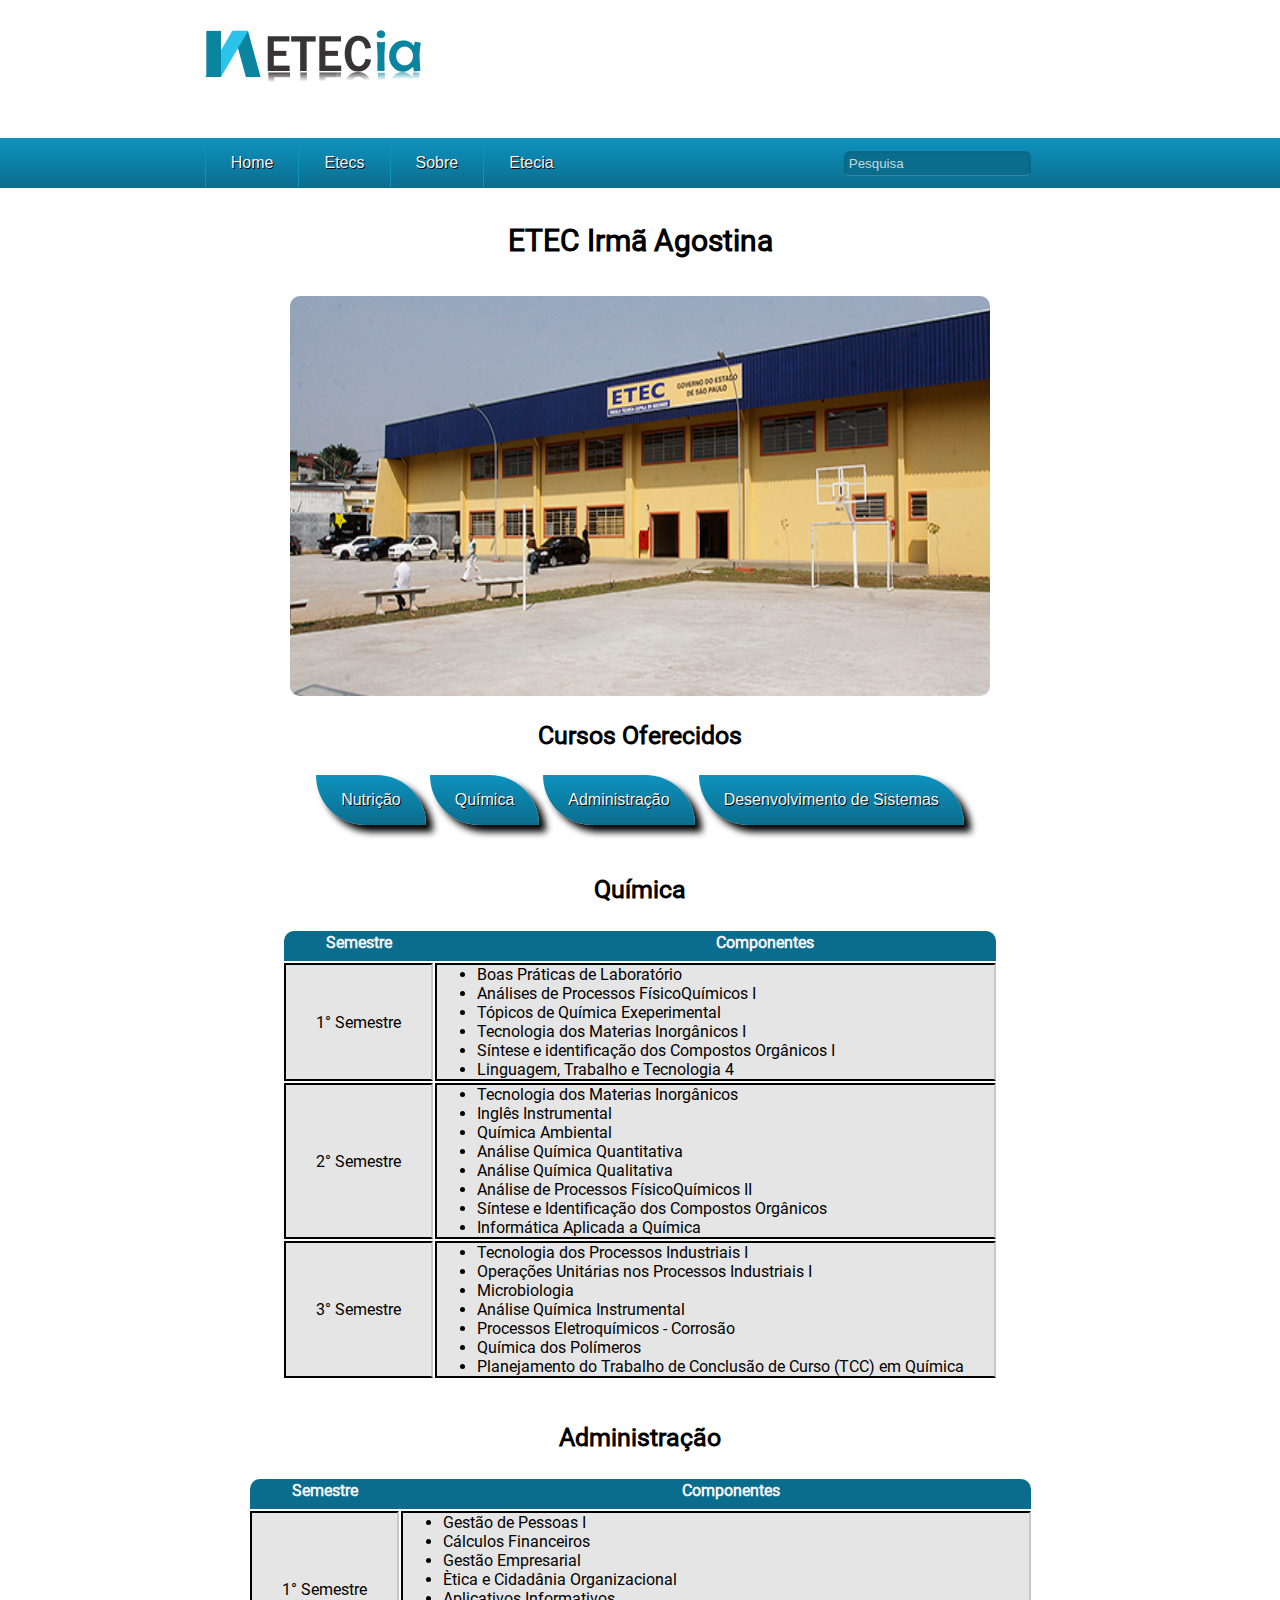
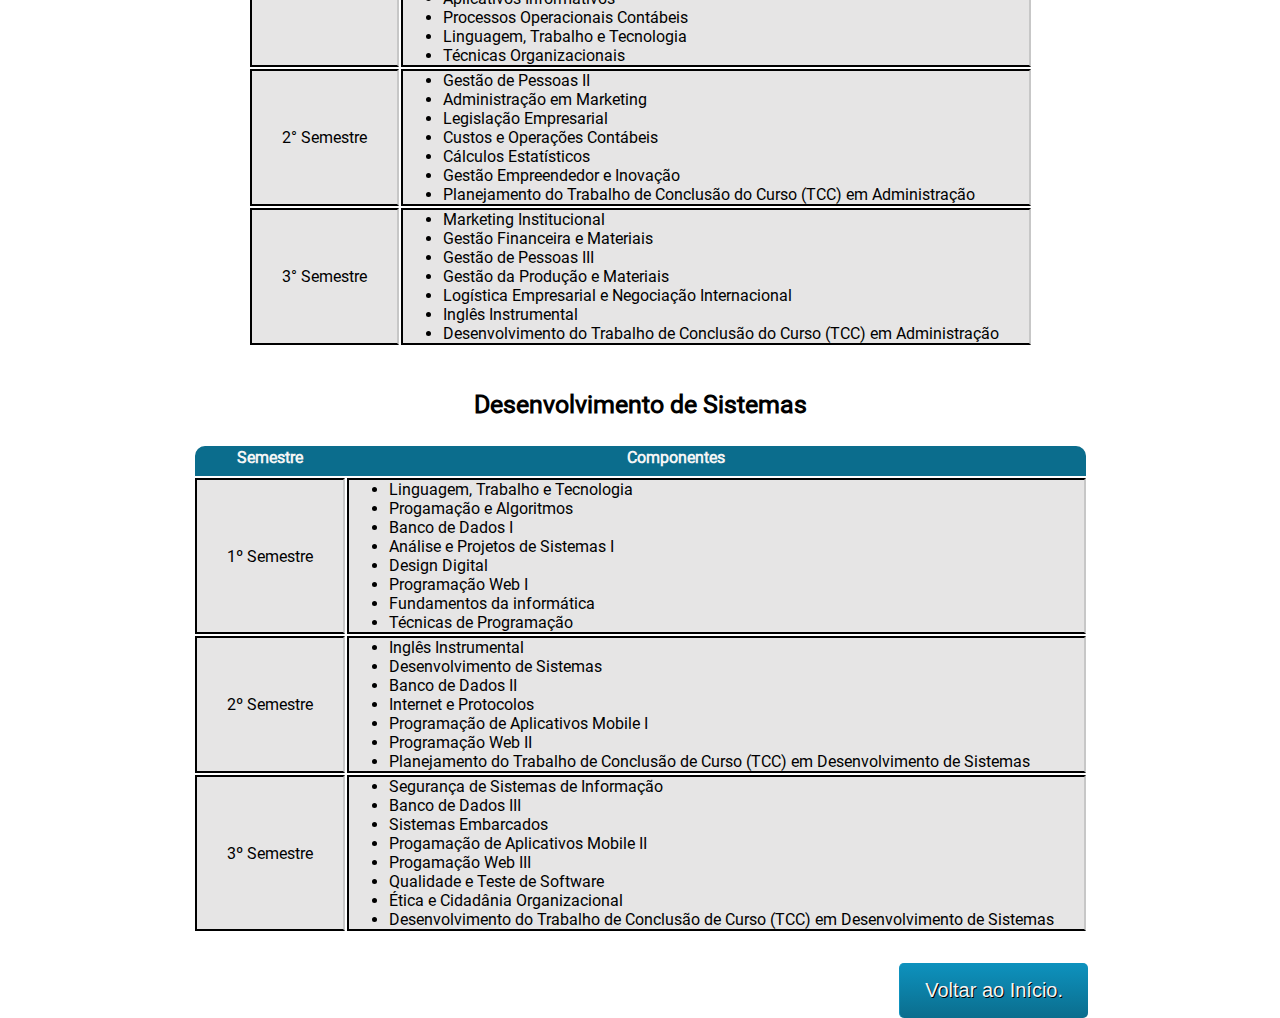
==== commit d70afae1: "Upgrade top" ====
--- a/etecia.html
+++ b/etecia.html
@@ -13,7 +13,7 @@
 <body>
 	<div class="principal">
 		<header>
-			<img class="logo_etecia" src="imagens/logo_etecia.png" width: 99% />
+			<img class="logo_etecia" src="imagens/logo_etecia.png" width: 99%  id="inicio"/>
 		</header>
 	</div>
 	<nav class="menu-holder">
@@ -24,22 +24,27 @@
 			</div>
 		</ul>
 	</nav>
-	<div class="principal">
+	<div class="principal1">
 		<section>
 			<h1> ETEC Irmã Agostina </h1>
-			<img src="Etecia.jpg" />
-			<br />
+			<br/>
+			<div class="imgetec">
+				<img id="eteciaimg" src="etecia.jpg" alt="indisponível." width="700px" height="400px"/>
+			</div>
 			<h2> Cursos Oferecidos </h2>
-			<ul>
-				<li><a>Nutrição</a></li>
-				<li><a href="#quimica">Química</a></li>
-				<li><a href="#adm">Administração</a></li>
-				<li><a href="#ds">Desenvolvimento de Sistemas</a></li>
+			<ul class="cselec">
+				<li class="hover2"><a>Nutrição</a></li>
+				<li class="hover2"><a href="#quimica">Química</a></li>
+				<li class="hover2"><a href="#adm">Administração</a></li>
+				<li class="hover2"><a href="#ds">Desenvolvimento de Sistemas</a></li>
 			</ul>
 			<h2 id="quimica">Química</h2>
-			<table class="table113">
-				<tr>
-					<th colspan="2">SemestreComponentes</th>
+			<table>
+				<tr>
+					<th colspan="2">&nbsp; &nbsp; &nbsp; &nbsp; &nbsp; Semestre &nbsp; &nbsp; &nbsp; &nbsp; &nbsp;
+							&nbsp; &nbsp; &nbsp; &nbsp; &nbsp; &nbsp; &nbsp; &nbsp; &nbsp; &nbsp; &nbsp; &nbsp; &nbsp;
+							&nbsp; &nbsp; &nbsp; &nbsp; &nbsp; &nbsp; &nbsp; &nbsp; &nbsp; &nbsp; &nbsp; &nbsp; &nbsp;
+							&nbsp; &nbsp; &nbsp; &nbsp; &nbsp; &nbsp; &nbsp; &nbsp; &nbsp; Componentes</th>
 				</tr>
 				<tr>
 					<td>1° Semestre</td>
@@ -89,7 +94,10 @@
 			<h2 id="adm">Administração</h2>
 			<table>
 				<tr>
-					<th colspan="2">SemestreComponentes</th>
+					<th colspan="2">&nbsp; &nbsp; &nbsp; &nbsp; &nbsp; Semestre &nbsp; &nbsp; &nbsp; &nbsp; &nbsp;
+							&nbsp; &nbsp; &nbsp; &nbsp; &nbsp; &nbsp; &nbsp; &nbsp; &nbsp; &nbsp; &nbsp; &nbsp; &nbsp;
+							&nbsp; &nbsp; &nbsp; &nbsp; &nbsp; &nbsp; &nbsp; &nbsp; &nbsp; &nbsp; &nbsp; &nbsp; &nbsp;
+							&nbsp; &nbsp; &nbsp; &nbsp; &nbsp; &nbsp; &nbsp; &nbsp; &nbsp; Componentes</th>
 				</tr>
 				<tr>
 					<td>1° Semestre</td>
@@ -116,7 +124,8 @@
 							<li class="tableli"> Custos e Operações Contábeis </li>
 							<li class="tableli"> Cálculos Estatísticos </li>
 							<li class="tableli"> Gestão Empreendedor e Inovação</li>
-							<li class="tableli"> Planejamento do Trabalho de Conclusão do Curso (TCC) em Administração</li>
+							<li class="tableli"> Planejamento do Trabalho de Conclusão do Curso (TCC) em Administração
+							</li>
 						</ul>
 					</td>
 				</tr>
@@ -130,7 +139,8 @@
 							<li class="tableli"> Gestão da Produção e Materiais </li>
 							<li class="tableli"> Logística Empresarial e Negociação Internacional </li>
 							<li class="tableli"> Inglês Instrumental </li>
-							<li class="tableli"> Desenvolvimento do Trabalho de Conclusão do Curso (TCC) em Administração </li>
+							<li class="tableli"> Desenvolvimento do Trabalho de Conclusão do Curso (TCC) em
+								Administração </li>
 						</ul>
 					</td>
 				</tr>
@@ -139,7 +149,10 @@
 			<h2 id="ds">Desenvolvimento de Sistemas</h2>
 			<table>
 				<tr>
-					<th colspan="2">Semestre &nbsp; Componentes</th>
+					<th colspan="2">&nbsp; &nbsp; &nbsp; &nbsp; &nbsp; Semestre &nbsp; &nbsp; &nbsp; &nbsp; &nbsp;
+						&nbsp; &nbsp; &nbsp; &nbsp; &nbsp; &nbsp; &nbsp; &nbsp; &nbsp; &nbsp; &nbsp; &nbsp; &nbsp;
+						&nbsp; &nbsp; &nbsp; &nbsp; &nbsp; &nbsp; &nbsp; &nbsp; &nbsp; &nbsp; &nbsp; &nbsp; &nbsp;
+						&nbsp; &nbsp; &nbsp; &nbsp; &nbsp; &nbsp; &nbsp; &nbsp; &nbsp; Componentes</th>
 				</tr>
 				<tr>
 					<td>1º Semestre</td>
@@ -166,7 +179,8 @@
 							<li class="tableli"> Internet e Protocolos </li>
 							<li class="tableli"> Programação de Aplicativos Mobile I </li>
 							<li class="tableli"> Programação Web II </li>
-							<li class="tableli"> Planejamento do Trabalho de Conclusão de Curso (TCC) em Desenvolvimento de Sistemas
+							<li class="tableli"> Planejamento do Trabalho de Conclusão de Curso (TCC) em Desenvolvimento
+								de Sistemas
 						</ul>
 					</td>
 				</tr>
@@ -181,11 +195,13 @@
 							<li class="tableli"> Progamação Web III </li>
 							<li class="tableli"> Qualidade e Teste de Software </li>
 							<li class="tableli"> Ética e Cidadânia Organizacional </li>
-							<li class="tableli"> Desenvolvimento do Trabalho de Conclusão de Curso (TCC) em Desenvolvimento de Sistemas
+							<li class="tableli"> Desenvolvimento do Trabalho de Conclusão de Curso (TCC) em
+								Desenvolvimento de Sistemas
 						</ul>
 					</td>
 				</tr>
 			</table>
+			<a href="#inicio"><button>Voltar ao Início.</a></button>
 		</section>
 	</div>
 </body>
--- a/css/estilo.css
+++ b/css/estilo.css
@@ -22,22 +22,26 @@
     font-family: Roboto;
     color: black;
     border-radius: 15px;
+    margin-left: auto;
+    margin-right: auto;
 }
 
 th {
+    text-align: left;
     background-color: #0b6d8d;
     border-color: #0b6d8d;
     border-style: solid;
     border-width: 2px;
     font-family: Roboto;
-    color: black;
+    color: whitesmoke;
     border-top-left-radius: 10px;
     border-top-right-radius: 10px;
+    padding-bottom: 7px;
 }
 
 tr {
     background-color: rgb(230, 229, 229);
-    border-left-color: rgb(199, 199, 199);
+    border-right-color: rgb(199, 199, 199);
     border-style: solid;
     border-width: 2px;
     font-family: Roboto;
@@ -45,8 +49,10 @@
 }
 
 td {
+    padding-left: 30px;
+    padding-right: 30px;
     background-color: rgb(230, 229, 229);
-    border-left-color: rgb(199, 199, 199);
+    border-right-color: rgb(199, 199, 199);
     border-style: solid;
     border-width: 2px;
     font-family: Roboto;
@@ -54,7 +60,7 @@
 }
 
 .tableli {
-    margin-left: 30px;
+    margin-left: 10px;
     font-family: Roboto;
     color: black;
 }
@@ -63,6 +69,10 @@
     background-image: linear-gradient( #0e92be,#0c80a6,#0b6d8d);
     width: 100%;
     text-align: left;
+}
+
+.cselec {
+    text-align: center;
 }
 
 .container-for-li {
@@ -87,16 +97,70 @@
     border-left-width: 1px;
 }
 
+.hover2 {
+    display: inline-block;
+    list-style: none;
+    border: 2px;
+    border-color: #0b6d8d;
+    background-image: linear-gradient( #0e92be,#0c80a6,#0b6d8d);
+    font-family: Arial;
+    padding: 16px;
+    padding-left: 25px;
+    padding-right: 25px;
+    font-size: 15,5px;
+    text-shadow: 1px 1px #000000;
+    border-radius: 1px 100px;
+    box-shadow: 7px 7px 7px;
+    margin-bottom: 25px;
+}
+
+button {
+    margin-top: 30px;
+    margin-left: 77%;
+    border: 2px;
+    border-color: #0b6d8d;
+    background-image: linear-gradient( #0e92be,#0c80a6,#0b6d8d);
+    font-family: Arial;
+    padding: 16px;
+    padding-left: 25px;
+    padding-right: 25px;
+    font-size: 20px;
+    text-shadow: 1px 1px #000000;
+    border-left-style: solid;
+    border-left-color: #0e92be;
+    border-left-width: 1px;
+    border-radius: 5px;
+}
+
 .hover:hover {
     background-image: linear-gradient(#07495f,#07495f,#07495f);
     cursor: pointer;
 }
 
+.hover2:hover {
+    background-image: linear-gradient(#07495f,#07495f,#07495f);
+    cursor: pointer;
+}
+ button:hover {
+    background-image: linear-gradient(#07495f,#07495f,#07495f);
+    cursor: pointer;
+ }
+
  .hover a {
      text-decoration: none;
      color: whitesmoke;
  }
 
+ .hover2 a {
+    text-decoration: none;
+    color: whitesmoke;
+}
+
+button a {
+    text-decoration: none;
+    color: whitesmoke;
+}
+
  .logo_etecia {
      margin-top: 30px;
      margin-bottom: 25px;
@@ -104,6 +168,11 @@
 
  .principal {
      width: 68%;
+     margin: auto;
+ }
+
+ .principal1 {
+     width: 75%;
      margin: auto;
  }
 
@@ -118,7 +187,7 @@
     -webkit-box-shadow: inset 0 0 2px rgba(0, 0, 0, 0.2);
     box-shadow: inset 0 0 2px rgba(0, 0, 0, 0.2);
     padding: 4px;
-    margin-left: 355px;
+    margin-left: 30%;
     color: rgba(223, 223, 223, 0.3);
 }
 
@@ -126,6 +195,33 @@
     color: rgba(243, 243, 243, 0.8);
 }
 
-
-
-
+h1 {
+    font-family: Roboto;
+    font-size: 30px;
+    color: black;
+    text-align: center;
+    margin-top: 35px;
+}
+
+h2 {
+    font-family: Roboto;
+    font-size: 25px;
+    color: black;
+    text-align: center;
+    margin-top: 25px;
+    margin-bottom: 25px;
+}
+
+#eteciaimg {
+    margin-top: 20px;
+    margin-bottom: 20px;
+    border-radius: 10px;
+    margin-left: auto;
+    margin-right: auto;
+    display: block;
+}
+
+
+
+
+
